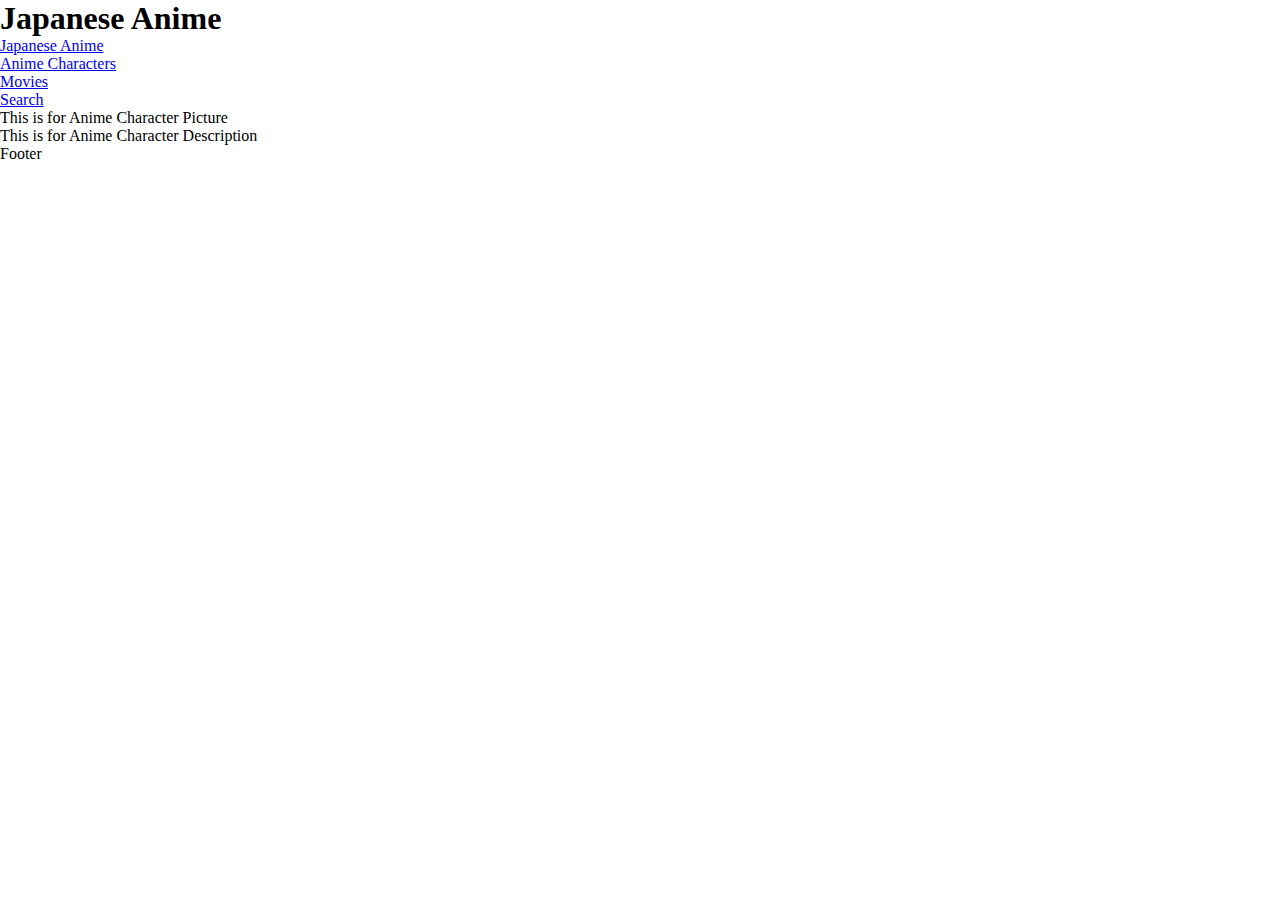
==== index.html @ 29cf5039 "Basic html structure." ====
<!DOCTYPE html>
<html lang="en">
<head>
    <meta charset="UTF-8">
    <meta http-equiv="X-UA-Compatible" content="IE=edge">
    <meta name="viewport" content="width=device-width, initial-scale=1.0">
    <title>Japanese Anime</title>
    <link rel="stylesheet" href="./style.css" />
</head>
<body>
    <h1>Japanese Anime</h1>
   <nav> 
    <ul>
        <li>
            <a href="Japanese Anime Link">Japanese Anime</a>
        </li>
        <li>
            <a href="Character Link">Anime Characters</a>
        </li>
        <li>
            <a href="Movie Link">Movies</a>
        </li>
        <li>
            <a href="Search Bar">Search</a>
        </li>
    </ul>
    </nav>
    <div>
    <section>This is for Anime Character Picture</section>
    <section>This is for Anime Character Description</section>

     </div>
<footer>Footer</footer>
<script src="script.js"></script>
</body>
</html>
---- style.css ----
* {
    box-sizing: border-box;
    padding: 0;
    margin: 0;
}
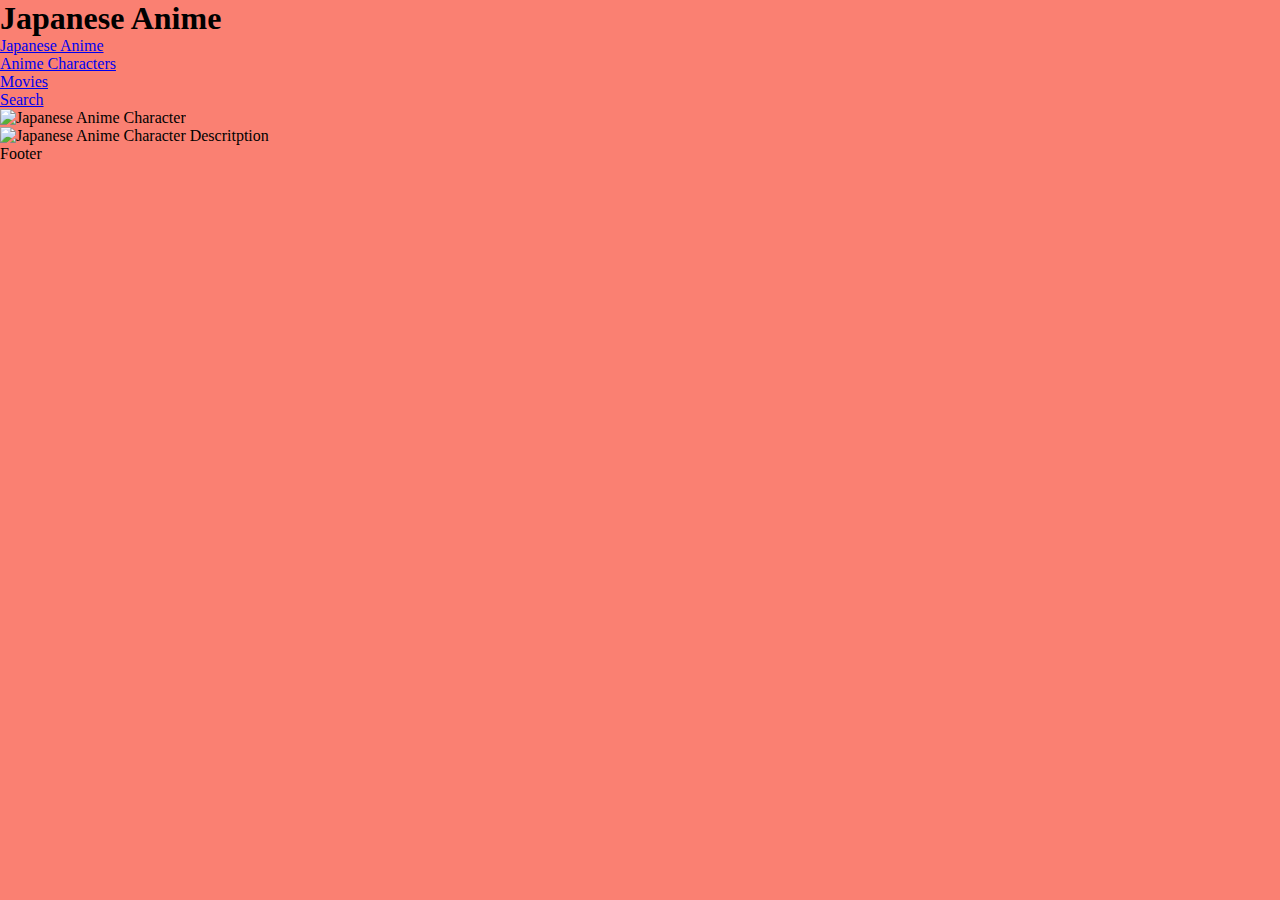
==== commit b4f43776: "Added semantic tags and got rid of the div tags." ====
--- a/index.html
+++ b/index.html
@@ -25,12 +25,26 @@
         </li>
     </ul>
     </nav>
-    <div>
-    <section>This is for Anime Character Picture</section>
-    <section>This is for Anime Character Description</section>
 
-     </div>
-<footer>Footer</footer>
+<main> 
+    
+     <article id="Japanese Anime Character">
+        <img src="Picture link here" alt="Japanese Anime Character"/>
+   
+
+    </article>
+     <section>  
+        <aside id="Japanese Anime Character Descripton">
+            <img src="For description to Anime character" alt="Japanese Anime Character Descritption"/>
+       
+        </aside>
+    </section>
+</main>
+ <footer>Footer</footer>
+    
 <script src="script.js"></script>
 </body>
-</html>+</html>
+
+
+
--- a/style.css
+++ b/style.css
@@ -3,3 +3,6 @@
     padding: 0;
     margin: 0;
 }
+body{
+    background-color: salmon;
+}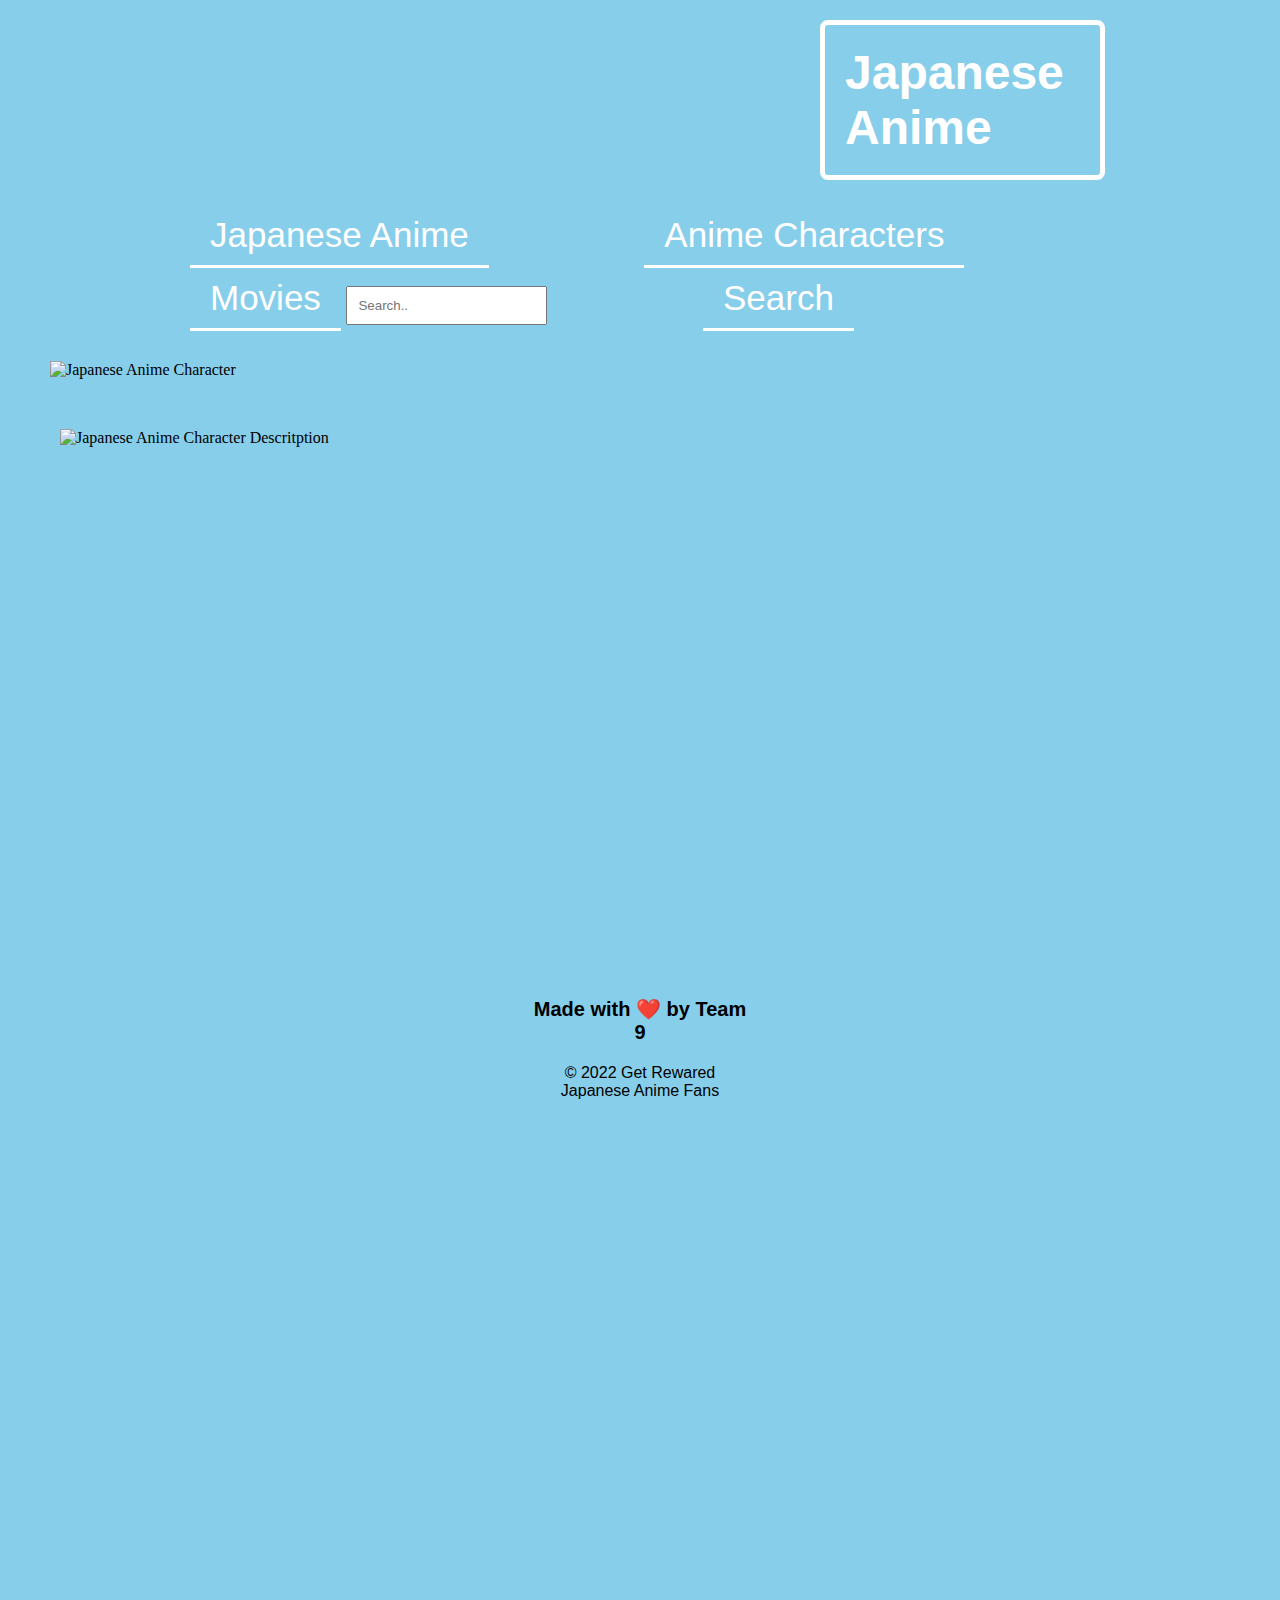
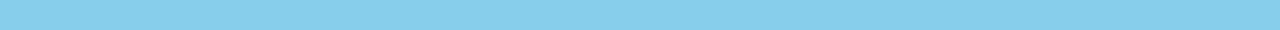
==== commit c0c07b44: "Merge pull request #18 from UWHuskie/kj-page-format" ====
--- a/index.html
+++ b/index.html
@@ -20,6 +20,7 @@
         <li>
             <a href="Movie Link">Movies</a>
         </li>
+        <input type="search" name="search" placeholder="Search.." class="animated-search-form">
         <li>
             <a href="Search Bar">Search</a>
         </li>
@@ -29,7 +30,7 @@
 <main> 
     
      <article id="Japanese Anime Character">
-        <img src="Picture link here" alt="Japanese Anime Character"/>
+        <img src="https://encrypted-tbn0.gstatic.com/images?q=tbn:ANd9GcT93sfjcecSpZxp86DueLHQajh0XXhdC05cuQ&usqp=CAU" alt="Japanese Anime Character"/>
    
 
     </article>
@@ -40,7 +41,12 @@
         </aside>
     </section>
 </main>
- <footer>Footer</footer>
+<footer class="footer">
+    <h2>Made with ❤️️ by Team 9</h2>
+    <p>
+        &copy; 2022 Get Rewared Japanese Anime Fans
+    </p>
+</footer>
     
 <script src="script.js"></script>
 </body>
--- a/style.css
+++ b/style.css
@@ -1,8 +1,66 @@
 * {
     box-sizing: border-box;
-    padding: 0;
+    padding: 10px;
     margin: 0;
 }
 body{
-    background-color: salmon;
-}+    background-color:skyblue;
+}
+h1 {
+    padding: 20px;
+    font-family: 'Trebuchet MS', 'Lucida Sans Unicode', 'Lucida Grande', 'Lucida Sans', Arial, sans-serif;
+    color: white;
+    border: solid;
+    border-width: thick;
+    border-radius: 8px;
+}
+h1 {
+    width: 23%;
+    display: inline-block;
+    margin-left: 800px;
+}
+h1 {
+    display: inline-block;
+    font-size: 48px;
+}
+
+nav {
+    padding-top: 15px;
+    margin-right: 20px;
+    float: left;
+    font-family: 'Gill Sans', 'Gill Sans MT', Calibri, 'Trebuchet MS', sans-serif;
+    font-size: 20px;
+
+
+}
+
+nav ul li {
+    display: inline-block;
+    margin-left: 150px;
+    border-bottom: 3px solid white;
+    font-size: 35px;
+
+  
+}
+a {
+    color: white;
+    text-decoration: none;
+}
+
+article img{
+    
+}
+
+
+.footer {
+    padding: 500px;
+    clear: both;
+    font-family: 'Trebuchet MS', 'Lucida Sans Unicode', 'Lucida Grande', 'Lucida Sans', Arial, sans-serif;
+    text-align: center;
+    
+}
+
+.footer h2 {
+    font-size: 20px;
+  
+}
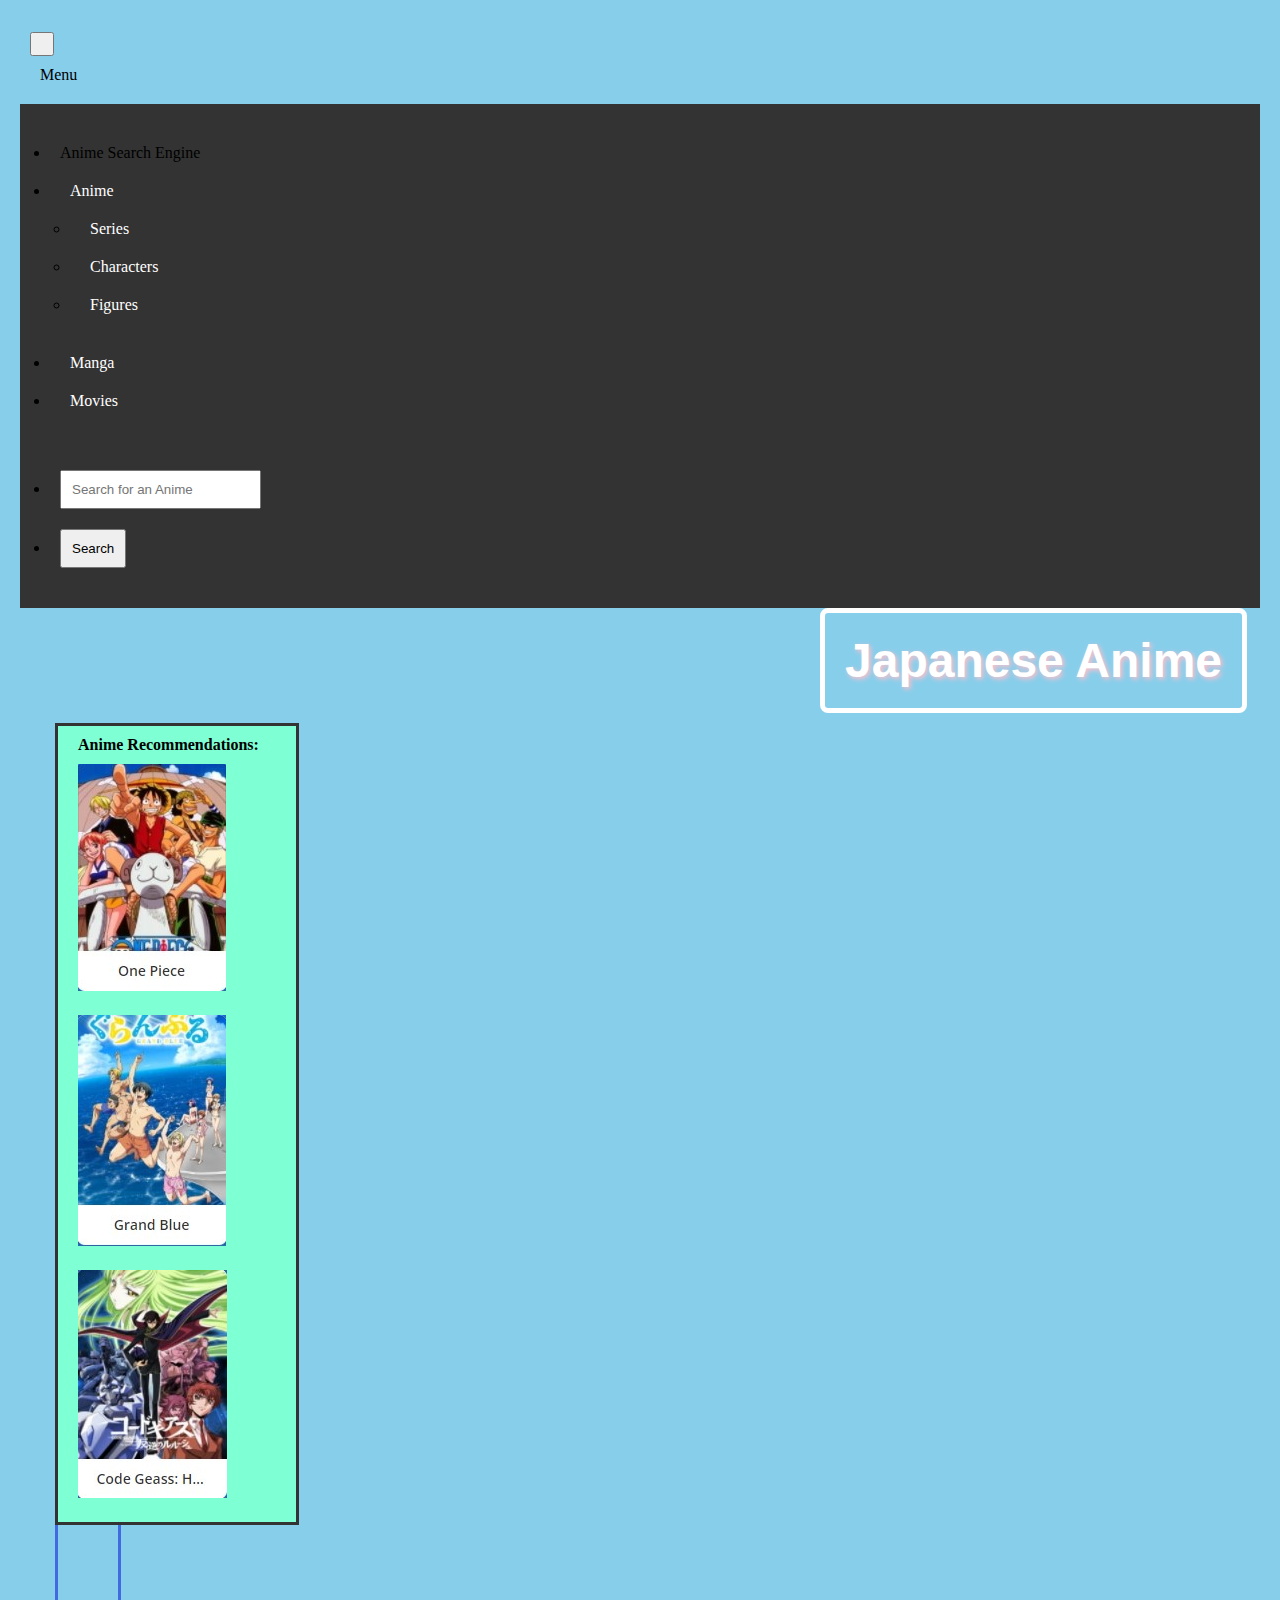
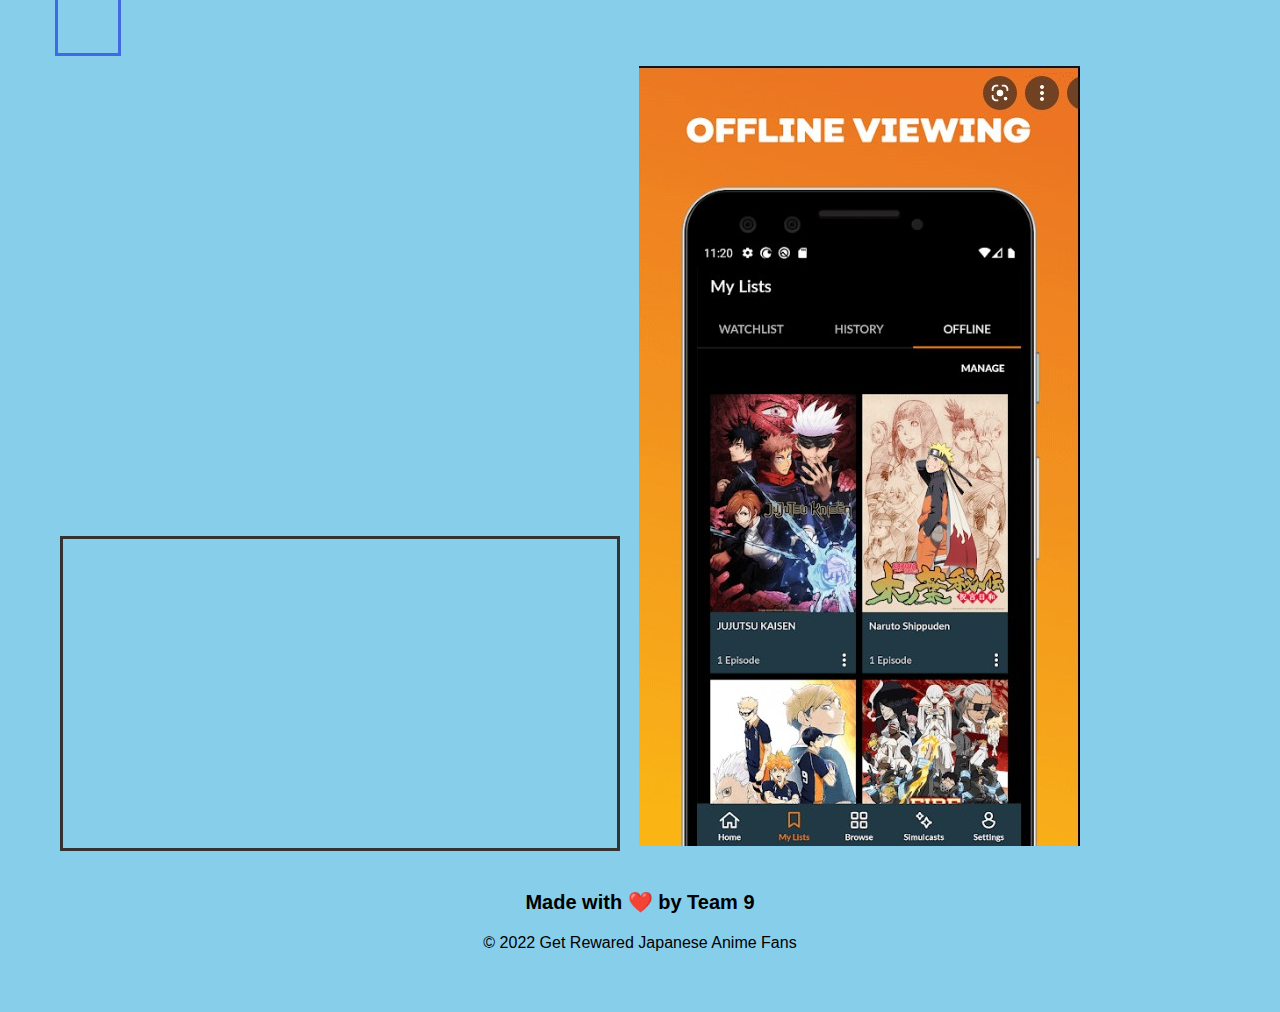
==== commit c571ae3e: "Merge pull request #22 from UWHuskie/dev" ====
--- a/index.html
+++ b/index.html
@@ -1,56 +1,73 @@
 <!DOCTYPE html>
 <html lang="en">
+
 <head>
     <meta charset="UTF-8">
     <meta http-equiv="X-UA-Compatible" content="IE=edge">
     <meta name="viewport" content="width=device-width, initial-scale=1.0">
-    <title>Japanese Anime</title>
+    <title>Anime Search Engine</title>
+    <link rel="stylesheet" href="https://cdn.jsdelivr.net/npm/foundation-sites@6.7.4/dist/css/foundation.min.css"
+        crossorigin="anonymous">
     <link rel="stylesheet" href="./style.css" />
 </head>
+
 <body>
+    <section class="title-bar" data-responsive-toggle="responsive-menu" data-hide-for="medium">
+        <button class="menu-icon" type="button" data-toggle="responsive-menu"></button>
+        <section class="title-bar-title">Menu</section>
+    </section>
+    <div class="top-bar" id="responsive-menu">
+        <div class="top-bar-left">
+            <ul class="dropdown menu" data-dropdown-menu>
+                <li class="menu-text">Anime Search Engine</li>
+                <li class="has-submenu">
+                    <a href="#0">Anime</a>
+                    <ul class="submenu menu vertical" data-submenu>
+                        <li><a href="#0">Series</a></li>
+                        <li><a href="#0">Characters</a></li>
+                        <li><a href="#0">Figures</a></li>
+                    </ul>
+                </li>
+                <li><a href="#0">Manga</a></li>
+                <li><a href="#0">Movies</a></li>
+            </ul>
+        </div>
+        <section class="top-bar-right">
+            <ul class="menu">
+                <li><input class="searchVal" type="search" placeholder="Search for an Anime" value=""></li>
+                <li><button type="button" class="button">Search</button></li>
+            </ul>
+        </section>
+    </div>
     <h1>Japanese Anime</h1>
-   <nav> 
-    <ul>
-        <li>
-            <a href="Japanese Anime Link">Japanese Anime</a>
-        </li>
-        <li>
-            <a href="Character Link">Anime Characters</a>
-        </li>
-        <li>
-            <a href="Movie Link">Movies</a>
-        </li>
-        <input type="search" name="search" placeholder="Search.." class="animated-search-form">
-        <li>
-            <a href="Search Bar">Search</a>
-        </li>
-    </ul>
-    </nav>
+    <main>
+        <aside id="Anime-Recommendations">
+            <strong>Anime Recommendations:</strong>
+            <img src="./Screenshot 2022-01-14 095616.jpg" alt="One Piece">
+            <img src="./Screenshot 2022-01-14 095833.jpg" alt="Grand Blue">
+            <img src="./Screenshot 2022-01-14 100005.jpg" alt="Code Geass">
+        </aside>
+        <section class='card'><a class='a-tag' href="">
+                <section><img class='img-tag' src="" alt=""></section>
+                <section><span></span></section>
+            </a></section>
+        <iframe width="560" height="315" src="https://www.youtube.com/embed/XFZxbKmUCp0" title="YouTube video player"
+            frameborder="0"
+            allow="accelerometer; autoplay; clipboard-write; encrypted-media; gyroscope; picture-in-picture"
+            allowfullscreen></iframe>
+        <img class='crunchyroll' src="./Screenshot 2022-01-14 113153.jpg" alt="crunchyroll app">
+    </main>
+    <footer class="footer">
+        <h2>Made with ❤️️ by Team 9</h2>
+        <p>
+            &copy; 2022 Get Rewared Japanese Anime Fans
+        </p>
+    </footer>
+    <small>
+        <script src="https://cdn.jsdelivr.net/npm/foundation-sites@6.7.4/dist/js/foundation.min.js"
+            crossorigin="anonymous"></script>
+        <script src="script.js"></script>
+    </small>
+</body>
 
-<main> 
-    
-     <article id="Japanese Anime Character">
-        <img src="https://encrypted-tbn0.gstatic.com/images?q=tbn:ANd9GcT93sfjcecSpZxp86DueLHQajh0XXhdC05cuQ&usqp=CAU" alt="Japanese Anime Character"/>
-   
-
-    </article>
-     <section>  
-        <aside id="Japanese Anime Character Descripton">
-            <img src="For description to Anime character" alt="Japanese Anime Character Descritption"/>
-       
-        </aside>
-    </section>
-</main>
-<footer class="footer">
-    <h2>Made with ❤️️ by Team 9</h2>
-    <p>
-        &copy; 2022 Get Rewared Japanese Anime Fans
-    </p>
-</footer>
-    
-<script src="script.js"></script>
-</body>
-</html>
-
-
-
+</html>--- a/style.css
+++ b/style.css
@@ -3,9 +3,35 @@
     padding: 10px;
     margin: 0;
 }
+.top-bar {
+    background:#333;
+
+}
+.menu {
+    background:#333;
+}
+
+span {  
+    color: black;
+}
+main {
+    margin-left: 25px;
+    width: 100%;
+}
+
+.card {
+    border: royalblue solid;
+    width: fit-content;
+    justify-content: end;
+    align-self: center;
+}
+
 body{
     background-color:skyblue;
+    display: flex;
+    flex-direction:column;
 }
+
 h1 {
     padding: 20px;
     font-family: 'Trebuchet MS', 'Lucida Sans Unicode', 'Lucida Grande', 'Lucida Sans', Arial, sans-serif;
@@ -13,15 +39,32 @@
     border: solid;
     border-width: thick;
     border-radius: 8px;
+    font-size: 48px;
+    margin-left: 800px;
+    background-image: url(https://encrypted-tbn0.gstatic.com/images?q=tbn:ANd9GcT93sfjcecSpZxp86DueLHQajh0XXhdC05cuQ&usqp=CAU);
+    text-shadow: 2px 2px 5px pink;
+    width: fit-content;
 }
-h1 {
-    width: 23%;
-    display: inline-block;
-    margin-left: 800px;
+
+.crunchyroll {
+    justify-content: end;
+    align-self: flex-end;
 }
-h1 {
-    display: inline-block;
-    font-size: 48px;
+
+#Anime-Recommendations {
+    background-color: aquamarine;
+}
+
+.searchBar {
+    width: 213px;
+}
+
+aside {
+    border: solid #333;
+    height: fit-content;
+    width: 20%;
+    float: left;
+    margin-right:25px;
 }
 
 nav {
@@ -30,30 +73,37 @@
     float: left;
     font-family: 'Gill Sans', 'Gill Sans MT', Calibri, 'Trebuchet MS', sans-serif;
     font-size: 20px;
+    width: 100%;
+    justify-content: space-around;
+}
+.searchBtn {
+    height: 39px;
+}
 
-
+iframe {
+    border: #333 solid;
+    margin: 5px;
+    justify-content: start;
+    align-self: flex-end;
 }
 
 nav ul li {
-    display: inline-block;
     margin-left: 150px;
+    margin-right: 20px;
     border-bottom: 3px solid white;
     font-size: 35px;
+}
 
-  
-}
-a {
+div a {
     color: white;
     text-decoration: none;
 }
 
-article img{
-    
+li a:hover {
+    background-color: #333;
 }
 
-
 .footer {
-    padding: 500px;
     clear: both;
     font-family: 'Trebuchet MS', 'Lucida Sans Unicode', 'Lucida Grande', 'Lucida Sans', Arial, sans-serif;
     text-align: center;
@@ -62,5 +112,4 @@
 
 .footer h2 {
     font-size: 20px;
-  
 }
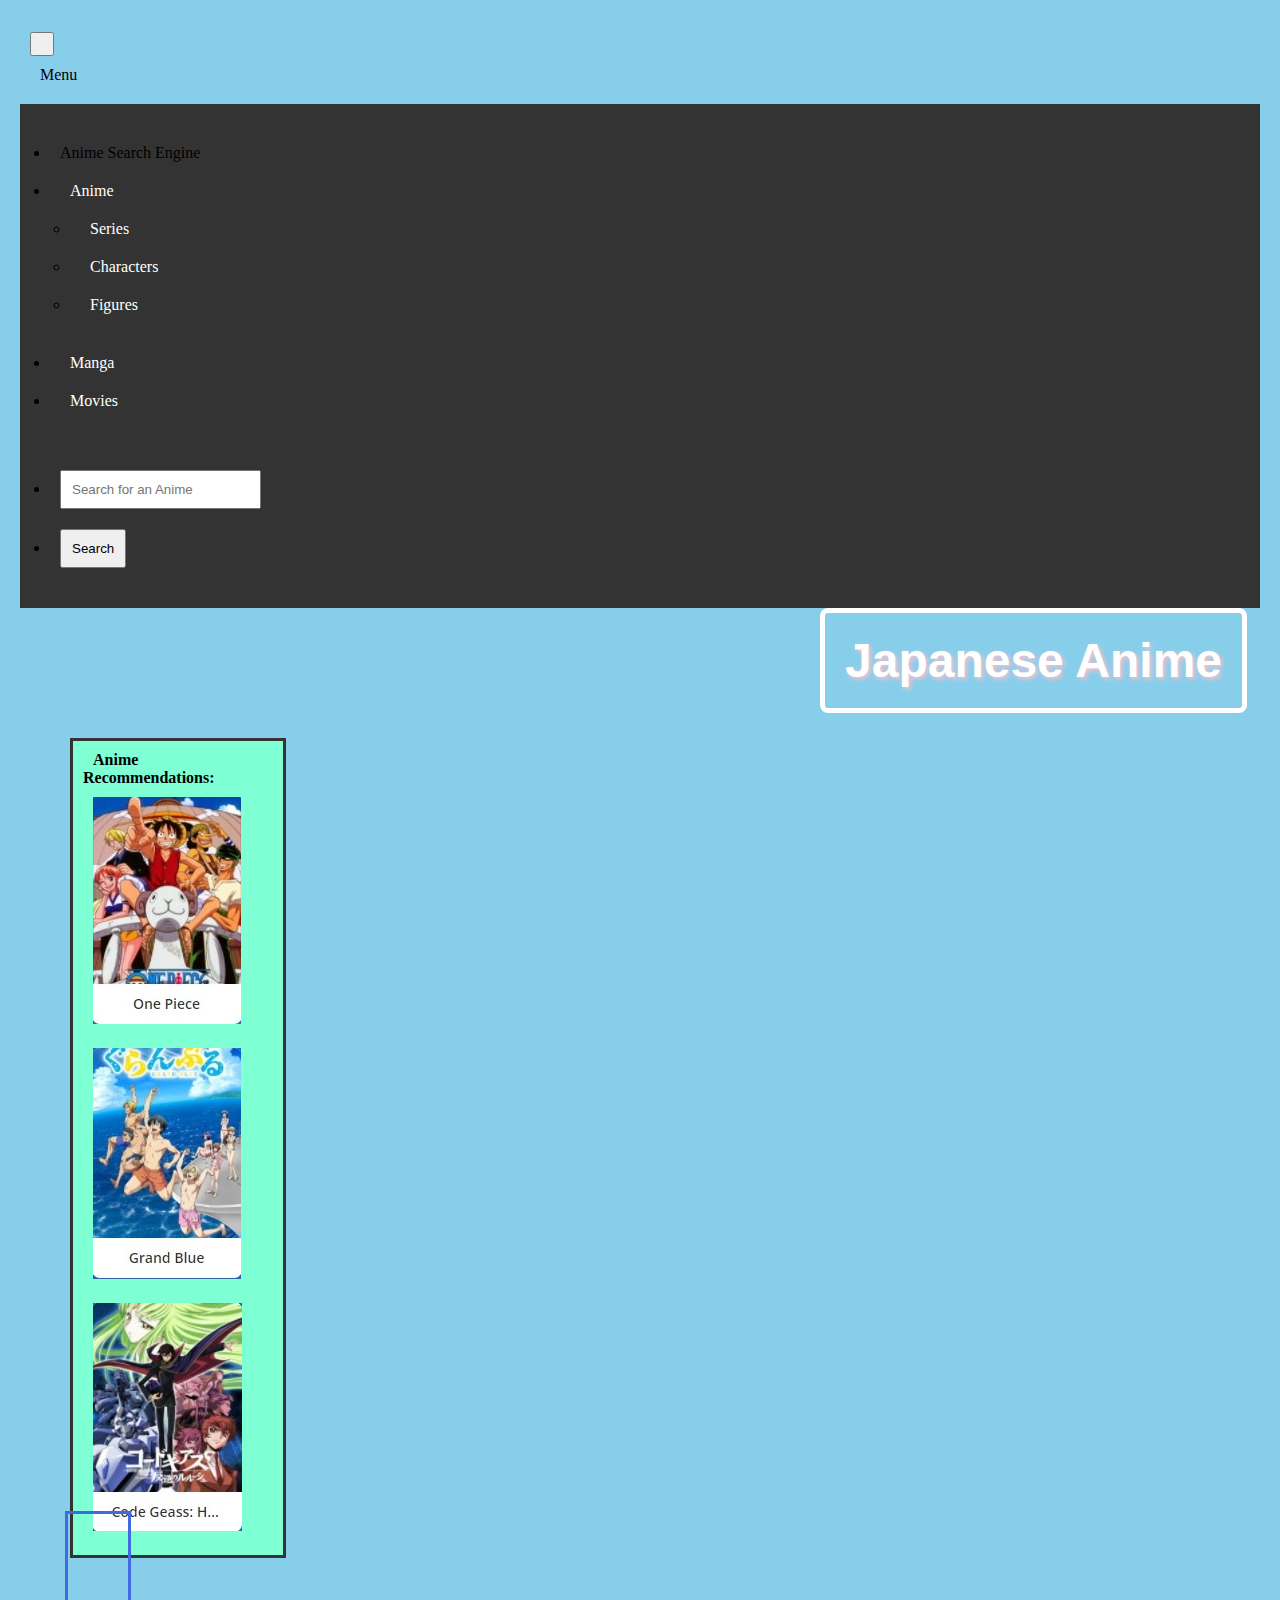
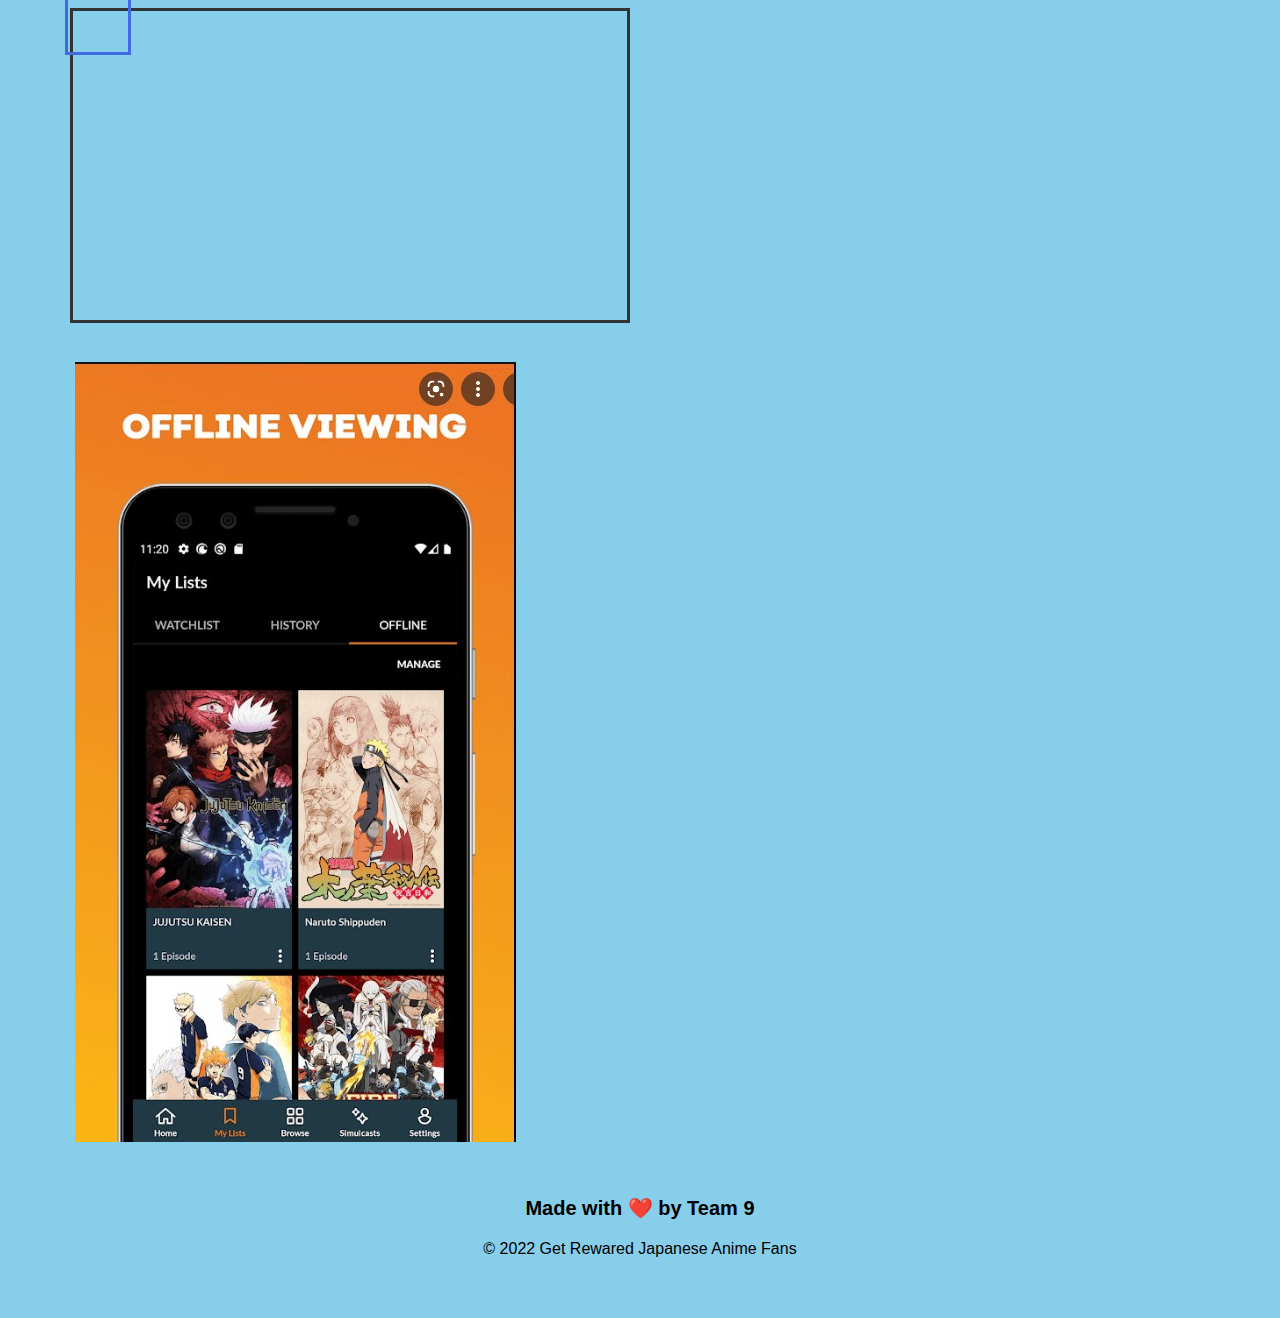
==== commit dc63f9f2: "updated index.html and style.css" ====
--- a/index.html
+++ b/index.html
@@ -41,21 +41,32 @@
     </div>
     <h1>Japanese Anime</h1>
     <main>
-        <aside id="Anime-Recommendations">
-            <strong>Anime Recommendations:</strong>
-            <img src="./Screenshot 2022-01-14 095616.jpg" alt="One Piece">
-            <img src="./Screenshot 2022-01-14 095833.jpg" alt="Grand Blue">
-            <img src="./Screenshot 2022-01-14 100005.jpg" alt="Code Geass">
+        <div class="row">
+            <div class="column">
+                <aside id="Anime-Recommendations">
+                    <strong>Anime Recommendations:</strong>
+                    <img src="./Screenshot 2022-01-14 095616.jpg" alt="One Piece">
+                    <img src="./Screenshot 2022-01-14 095833.jpg" alt="Grand Blue">
+                    <img src="./Screenshot 2022-01-14 100005.jpg" alt="Code Geass">
+            </div>
+        </div>
         </aside>
-        <section class='card'><a class='a-tag' href="">
-                <section><img class='img-tag' src="" alt=""></section>
-                <section><span></span></section>
-            </a></section>
-        <iframe width="560" height="315" src="https://www.youtube.com/embed/XFZxbKmUCp0" title="YouTube video player"
-            frameborder="0"
-            allow="accelerometer; autoplay; clipboard-write; encrypted-media; gyroscope; picture-in-picture"
-            allowfullscreen></iframe>
-        <img class='crunchyroll' src="./Screenshot 2022-01-14 113153.jpg" alt="crunchyroll app">
+        <div id="left">
+            <section class='card'><a class='a-tag' href="">
+                    <section><img class='img-tag' src="" alt=""></section>
+                    <section><span></span></section>
+                </a></section>
+            </div>
+            <div id="center">
+                <iframe width="560" height="315" src="https://www.youtube.com/embed/XFZxbKmUCp0"
+                    title="YouTube video player" frameborder="0"
+                    allow="accelerometer; autoplay; clipboard-write; encrypted-media; gyroscope; picture-in-picture"
+                    allowfullscreen></iframe>
+                </div>
+                <div id="right">
+                    <img class='crunchyroll' src="./Screenshot 2022-01-14 113153.jpg" alt="crunchyroll app">
+         
+                </div>
     </main>
     <footer class="footer">
         <h2>Made with ❤️️ by Team 9</h2>
--- a/style.css
+++ b/style.css
@@ -19,11 +19,13 @@
     width: 100%;
 }
 
+
 .card {
     border: royalblue solid;
     width: fit-content;
     justify-content: end;
     align-self: center;
+    position: absolute;
 }
 
 body{
@@ -66,6 +68,21 @@
     float: left;
     margin-right:25px;
 }
+.column {
+    float: left;
+  width: 140%;
+  padding: 5px;
+  }
+.row {
+    content: "";
+    clear: both;
+    display: table;
+  }
+ /* @media screen and (max-width: 500px) {
+    .column {
+      width: 100%;
+    }
+  }*/
 
 nav {
     padding-top: 15px;
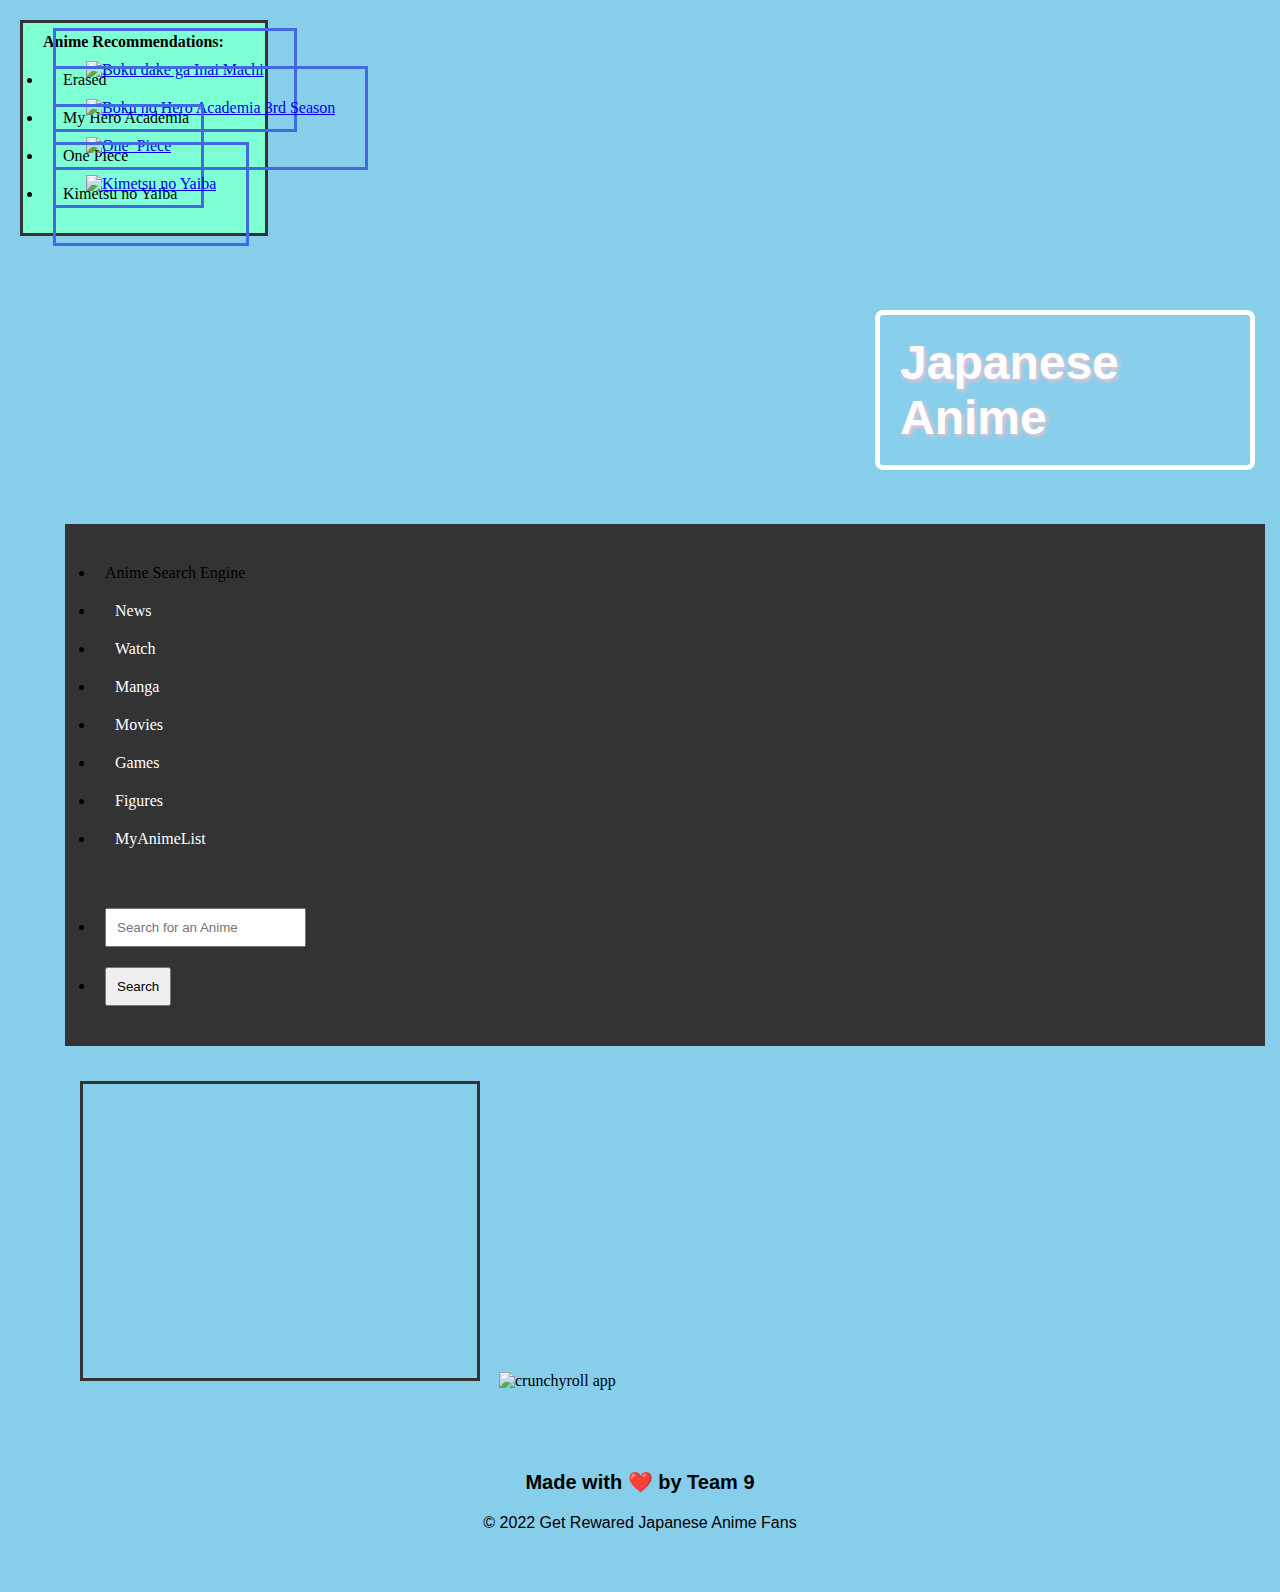
==== commit 3c3a99e2: "Merge pull request #25 from UWHuskie/cl-final-final2" ====
--- a/index.html
+++ b/index.html
@@ -1,72 +1,108 @@
 <!DOCTYPE html>
 <html lang="en">
-
 <head>
     <meta charset="UTF-8">
     <meta http-equiv="X-UA-Compatible" content="IE=edge">
     <meta name="viewport" content="width=device-width, initial-scale=1.0">
     <title>Anime Search Engine</title>
+    <link rel="stylesheet" href="https://cdnjs.cloudflare.com/ajax/libs/foundation/6.4.3/css/foundation.min.css">
+    <link rel="stylesheet" href="https://cdnjs.cloudflare.com/ajax/libs/motion-ui/1.2.3/motion-ui.min.css">
+    <link rel="stylesheet"
+        href="https://cdnjs.cloudflare.com/ajax/libs/foundation/6.4.3/css/foundation-prototype.min.css">
     <link rel="stylesheet" href="https://cdn.jsdelivr.net/npm/foundation-sites@6.7.4/dist/css/foundation.min.css"
         crossorigin="anonymous">
+    <link rel="stylesheet" href="style2.sass">
     <link rel="stylesheet" href="./style.css" />
 </head>
 
 <body>
-    <section class="title-bar" data-responsive-toggle="responsive-menu" data-hide-for="medium">
-        <button class="menu-icon" type="button" data-toggle="responsive-menu"></button>
-        <section class="title-bar-title">Menu</section>
-    </section>
-    <div class="top-bar" id="responsive-menu">
-        <div class="top-bar-left">
-            <ul class="dropdown menu" data-dropdown-menu>
-                <li class="menu-text">Anime Search Engine</li>
-                <li class="has-submenu">
-                    <a href="#0">Anime</a>
-                    <ul class="submenu menu vertical" data-submenu>
-                        <li><a href="#0">Series</a></li>
-                        <li><a href="#0">Characters</a></li>
-                        <li><a href="#0">Figures</a></li>
+    <aside id="Anime-Recommendations" class="off-canvas position-left reveal-for-large is-transition-push">
+        <strong>Anime Recommendations:</strong>
+        <ul id='rec' class='grid-y grid-padding-x'>
+            <li class='cell'><a class='card tiny' target="_blank"
+                    href="https://myanimelist.net/anime/31043/Boku_dake_ga_Inai_Machi">
+                    <figure><img
+                            src="https://cdn.myanimelist.net/images/anime/10/77957.jpg?s=27f147795f08191cf1a96a2b50e1756c"
+                            alt="Boku dake ga Inai Machi">
+                        <section class='card_name'></section>
+                    </figure>
+                </a><span>Erased</span></li>
+
+            <li class='cell'><a class='card tiny' target="_blank"
+                    href="https://myanimelist.net/anime/36456/Boku_no_Hero_Academia_3rd_Season">
+                    <figure><img
+                            src="https://cdn.myanimelist.net/images/anime/1319/92084.jpg?s=35232941f9c872fd1f5af37fa389452b"
+                            alt="Boku no Hero Academia 3rd Season">
+                        <section class='card_name'></section>
+                    </figure>
+                </a> <span>My Hero Academia</span></li>
+
+            <li class='cell'><a class='card tiny' target="_blank" href="https://myanimelist.net/anime/21/One_Piece">
+                    <figure><img
+                            src="https://cdn.myanimelist.net/images/anime/1770/97704.jpg?s=fda1d9fca3cd6c3108916ca7c10e9e34"
+                            alt="One_Piece">
+                        <section class='card_name'></section>
+                    </figure>
+                </a> <span>One Piece</span></li>
+
+            <li class='cell'><a class='card tiny' target="_blank"
+                    href="https://myanimelist.net/anime/38000/Kimetsu_no_Yaiba">
+                    <figure><img
+                            src="https://cdn.myanimelist.net/images/anime/1286/99889.jpg?s=e497d08bef31ae412e314b90a54acfda"
+                            alt="Kimetsu no Yaiba">
+                        <section class='card_name'></section>
+                    </figure>
+                </a><span>Kimetsu no Yaiba</span></li>
+        </ul>
+    </aside>
+    <div class="js-off-canvas-overlay is-overlay-fixed"></div>
+    <main class="off-canvas-content has-reveal-left">
+        <section class="callout custom-nav">
+            <section class="title-bar" data-responsive-toggle="responsive-menu" data-hide-for="medium">
+                <img class='crunch'
+                    src="https://yt3.ggpht.com/ytc/AKedOLQgw3p393tsGPtBSlxxgerfvAAAcxVKZbp_ZQTx2A=s900-c-k-c0x00ffffff-no-rj"
+                    alt="">
+                <h1>Japanese Anime</h1>
+                <img class='crunch2'
+                    src="https://yt3.ggpht.com/ytc/AKedOLQgw3p393tsGPtBSlxxgerfvAAAcxVKZbp_ZQTx2A=s900-c-k-c0x00ffffff-no-rj"
+                    alt="">
+                <p id='time'></p>
+            </section>
+            <div class="top-bar" id="responsive-menu">
+                <div class="top-bar-left">
+                    <ul class="dropdown menu" data-dropdown-menu>
+                        <li class="menu-text">Anime Search Engine</li>
+                        <li class="has-submenu">
+                            <a href="https://myanimelist.net/news" target="_blank">News</a>
+                        </li>
+                        <li><a href="https://www.crunchyroll.com/" target="_blank">Watch</a></li>
+                        <li><a href="https://mangapark.net/" target="_blank">Manga</a></li>
+                        <li><a href="https://9anime.to/home" target="_blank">Movies</a></li>
+                        <li><a href="https://store.steampowered.com/search/?term=anime" target="_blank">Games</a></li>
+                        <li><a href="https://store.crunchyroll.com/collections/figures" target="_blank">Figures</a></li>
+                        <li><a href="./index2.html">MyAnimeList</a></li>
                     </ul>
-                </li>
-                <li><a href="#0">Manga</a></li>
-                <li><a href="#0">Movies</a></li>
-            </ul>
-        </div>
-        <section class="top-bar-right">
-            <ul class="menu">
-                <li><input class="searchVal" type="search" placeholder="Search for an Anime" value=""></li>
-                <li><button type="button" class="button">Search</button></li>
-            </ul>
+                </div>
+                <section class="top-bar-right">
+                    <ul class="menu">
+                        <li><input class="searchVal" type="search" placeholder="Search for an Anime" value=""></li>
+                        <li><button type='buttton' id='myButton' class="button">Search</button></li>
+                    </ul>
+                </section>
+            </div>
         </section>
-    </div>
-    <h1>Japanese Anime</h1>
-    <main>
-        <div class="row">
-            <div class="column">
-                <aside id="Anime-Recommendations">
-                    <strong>Anime Recommendations:</strong>
-                    <img src="./Screenshot 2022-01-14 095616.jpg" alt="One Piece">
-                    <img src="./Screenshot 2022-01-14 095833.jpg" alt="Grand Blue">
-                    <img src="./Screenshot 2022-01-14 100005.jpg" alt="Code Geass">
-            </div>
-        </div>
-        </aside>
-        <div id="left">
-            <section class='card'><a class='a-tag' href="">
-                    <section><img class='img-tag' src="" alt=""></section>
-                    <section><span></span></section>
-                </a></section>
-            </div>
-            <div id="center">
-                <iframe width="560" height="315" src="https://www.youtube.com/embed/XFZxbKmUCp0"
+        <section class='grid-container'>
+            <section class='grid-x grid-margin-x'>
+                <iframe class='medium-6 cell' width="400" height="300" src="https://www.youtube.com/embed/XFZxbKmUCp0"
                     title="YouTube video player" frameborder="0"
                     allow="accelerometer; autoplay; clipboard-write; encrypted-media; gyroscope; picture-in-picture"
                     allowfullscreen></iframe>
-                </div>
-                <div id="right">
-                    <img class='crunchyroll' src="./Screenshot 2022-01-14 113153.jpg" alt="crunchyroll app">
-         
-                </div>
+                <img class='crunchyroll medium-6 cell'
+                    src="https://qtxasset.com/quartz/qcloud4/media/image/fiercevideo/1598285083/CR-Premium_Tiers_PR16x9-Orbs.png?VersionId=MI6k77N8fy8R3ztZ0FzeoHq61ogBHsTO"
+                    alt="crunchyroll app">
+            </section>
+            <ul id='card' class="grid-x grid-margin-x small-up-2 medium-up-3 large-up-4"></ul>
+        </section>
     </main>
     <footer class="footer">
         <h2>Made with ❤️️ by Team 9</h2>
@@ -77,7 +113,10 @@
     <small>
         <script src="https://cdn.jsdelivr.net/npm/foundation-sites@6.7.4/dist/js/foundation.min.js"
             crossorigin="anonymous"></script>
-        <script src="script.js"></script>
+        <script src="https://cdnjs.cloudflare.com/ajax/libs/moment.js/2.29.1/moment.min.js"
+            integrity="sha512-qTXRIMyZIFb8iQcfjXWCO8+M5Tbc38Qi5WzdPOYZHIlZpzBHG3L3by84BBBOiRGiEb7KKtAOAs5qYdUiZiQNNQ=="
+            crossorigin="anonymous" referrerpolicy="no-referrer"></script>
+        <script src="script2.js"></script>
     </small>
 </body>
 
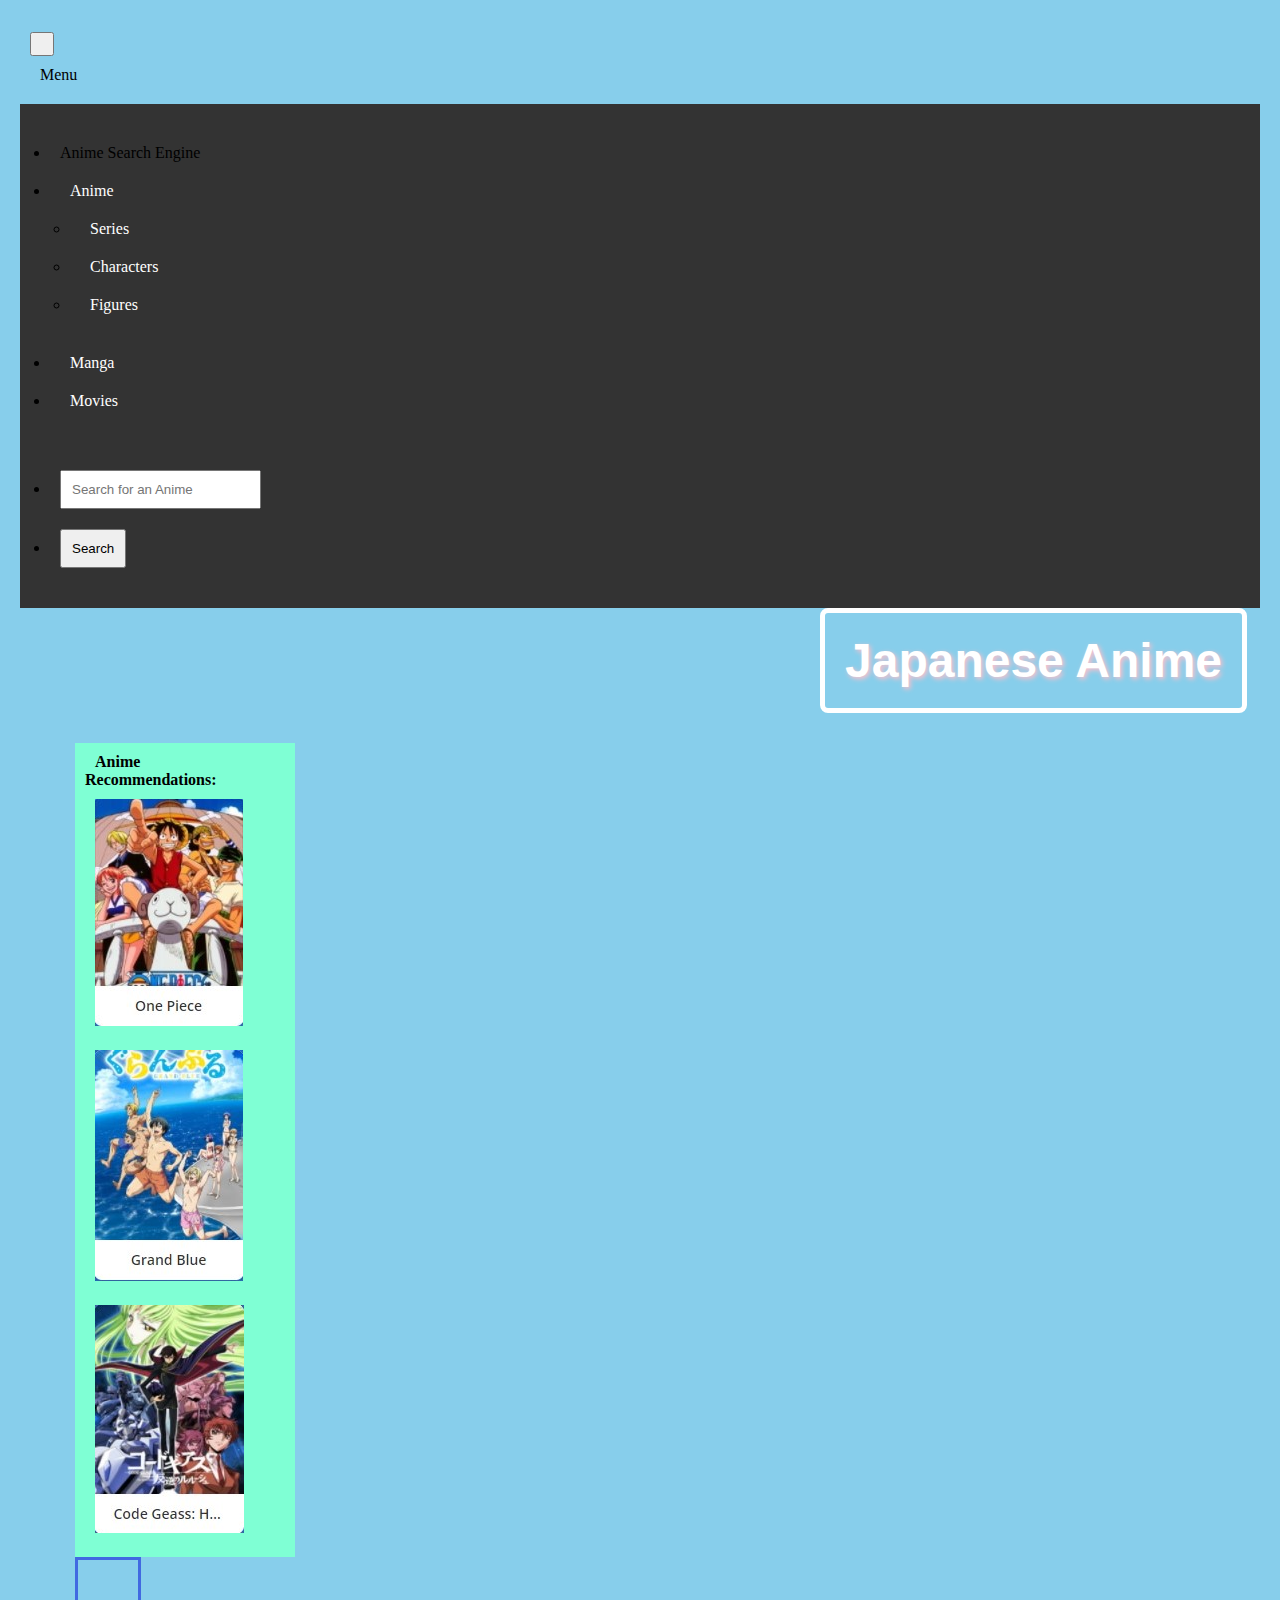
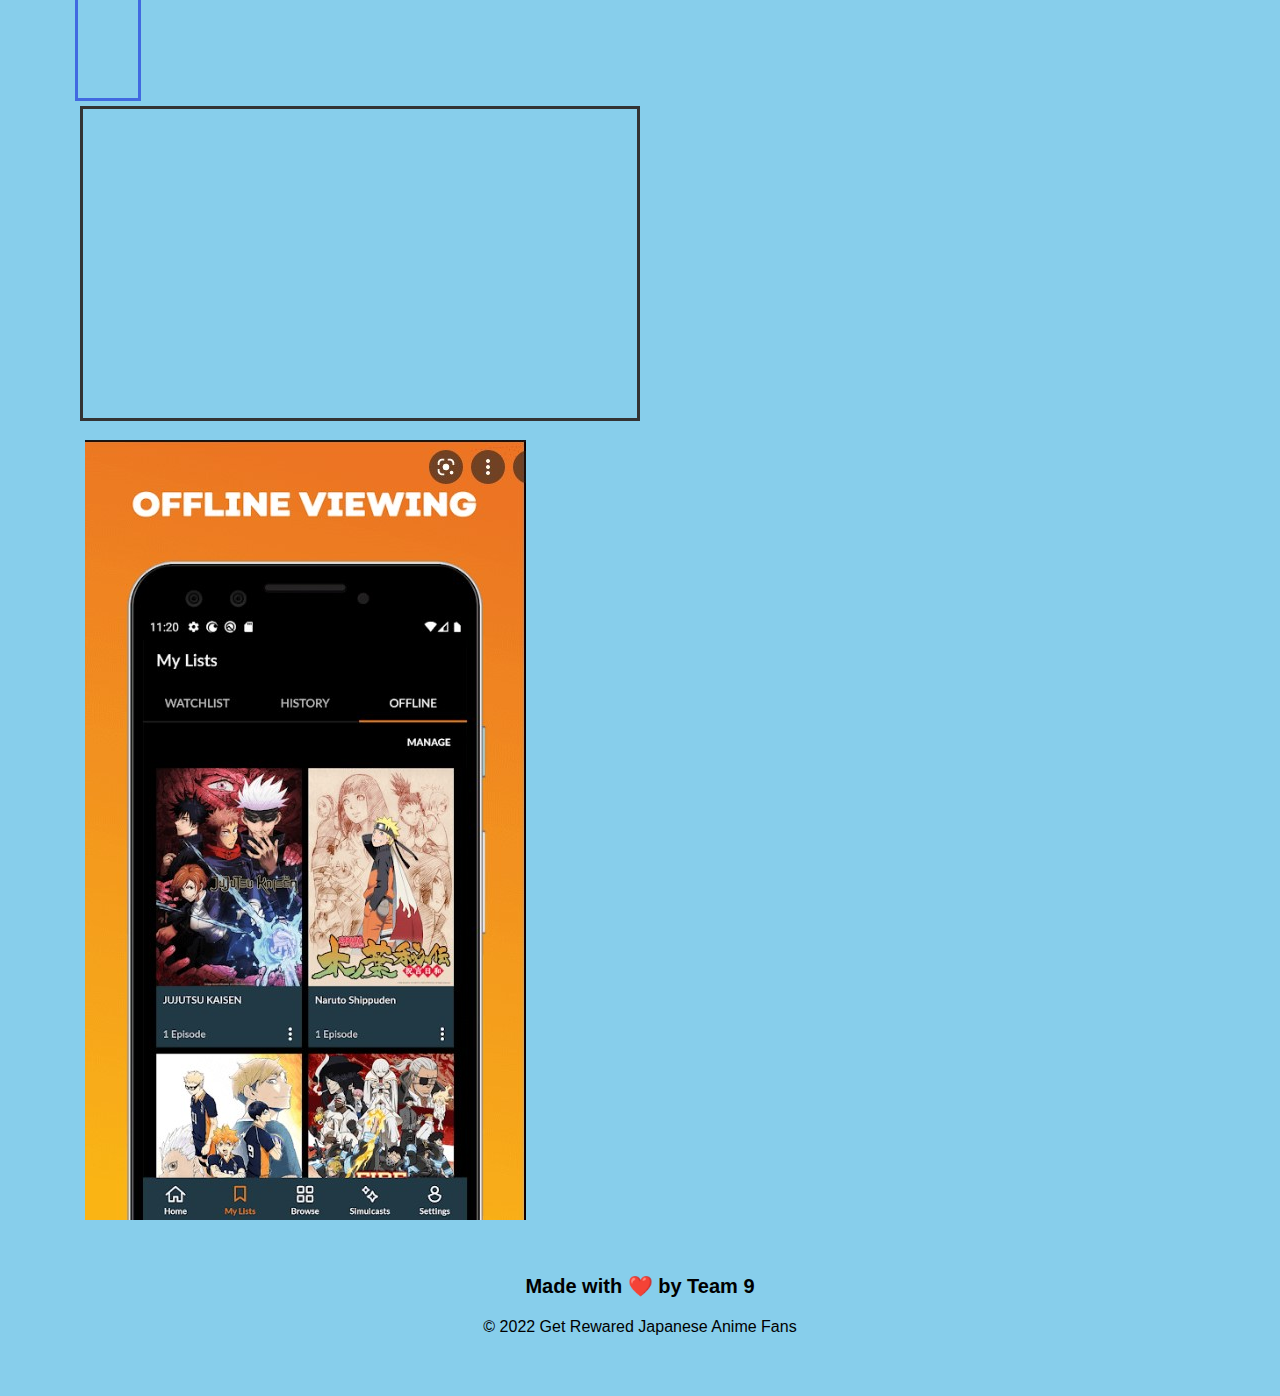
==== commit 87e4406c: "Please Reject these Changes" ====
--- a/index.html
+++ b/index.html
@@ -1,108 +1,64 @@
 <!DOCTYPE html>
 <html lang="en">
+
 <head>
     <meta charset="UTF-8">
     <meta http-equiv="X-UA-Compatible" content="IE=edge">
     <meta name="viewport" content="width=device-width, initial-scale=1.0">
     <title>Anime Search Engine</title>
-    <link rel="stylesheet" href="https://cdnjs.cloudflare.com/ajax/libs/foundation/6.4.3/css/foundation.min.css">
-    <link rel="stylesheet" href="https://cdnjs.cloudflare.com/ajax/libs/motion-ui/1.2.3/motion-ui.min.css">
-    <link rel="stylesheet"
-        href="https://cdnjs.cloudflare.com/ajax/libs/foundation/6.4.3/css/foundation-prototype.min.css">
     <link rel="stylesheet" href="https://cdn.jsdelivr.net/npm/foundation-sites@6.7.4/dist/css/foundation.min.css"
         crossorigin="anonymous">
-    <link rel="stylesheet" href="style2.sass">
     <link rel="stylesheet" href="./style.css" />
 </head>
 
 <body>
-    <aside id="Anime-Recommendations" class="off-canvas position-left reveal-for-large is-transition-push">
-        <strong>Anime Recommendations:</strong>
-        <ul id='rec' class='grid-y grid-padding-x'>
-            <li class='cell'><a class='card tiny' target="_blank"
-                    href="https://myanimelist.net/anime/31043/Boku_dake_ga_Inai_Machi">
-                    <figure><img
-                            src="https://cdn.myanimelist.net/images/anime/10/77957.jpg?s=27f147795f08191cf1a96a2b50e1756c"
-                            alt="Boku dake ga Inai Machi">
-                        <section class='card_name'></section>
-                    </figure>
-                </a><span>Erased</span></li>
-
-            <li class='cell'><a class='card tiny' target="_blank"
-                    href="https://myanimelist.net/anime/36456/Boku_no_Hero_Academia_3rd_Season">
-                    <figure><img
-                            src="https://cdn.myanimelist.net/images/anime/1319/92084.jpg?s=35232941f9c872fd1f5af37fa389452b"
-                            alt="Boku no Hero Academia 3rd Season">
-                        <section class='card_name'></section>
-                    </figure>
-                </a> <span>My Hero Academia</span></li>
-
-            <li class='cell'><a class='card tiny' target="_blank" href="https://myanimelist.net/anime/21/One_Piece">
-                    <figure><img
-                            src="https://cdn.myanimelist.net/images/anime/1770/97704.jpg?s=fda1d9fca3cd6c3108916ca7c10e9e34"
-                            alt="One_Piece">
-                        <section class='card_name'></section>
-                    </figure>
-                </a> <span>One Piece</span></li>
-
-            <li class='cell'><a class='card tiny' target="_blank"
-                    href="https://myanimelist.net/anime/38000/Kimetsu_no_Yaiba">
-                    <figure><img
-                            src="https://cdn.myanimelist.net/images/anime/1286/99889.jpg?s=e497d08bef31ae412e314b90a54acfda"
-                            alt="Kimetsu no Yaiba">
-                        <section class='card_name'></section>
-                    </figure>
-                </a><span>Kimetsu no Yaiba</span></li>
-        </ul>
-    </aside>
-    <div class="js-off-canvas-overlay is-overlay-fixed"></div>
-    <main class="off-canvas-content has-reveal-left">
-        <section class="callout custom-nav">
-            <section class="title-bar" data-responsive-toggle="responsive-menu" data-hide-for="medium">
-                <img class='crunch'
-                    src="https://yt3.ggpht.com/ytc/AKedOLQgw3p393tsGPtBSlxxgerfvAAAcxVKZbp_ZQTx2A=s900-c-k-c0x00ffffff-no-rj"
-                    alt="">
-                <h1>Japanese Anime</h1>
-                <img class='crunch2'
-                    src="https://yt3.ggpht.com/ytc/AKedOLQgw3p393tsGPtBSlxxgerfvAAAcxVKZbp_ZQTx2A=s900-c-k-c0x00ffffff-no-rj"
-                    alt="">
-                <p id='time'></p>
-            </section>
-            <div class="top-bar" id="responsive-menu">
-                <div class="top-bar-left">
-                    <ul class="dropdown menu" data-dropdown-menu>
-                        <li class="menu-text">Anime Search Engine</li>
-                        <li class="has-submenu">
-                            <a href="https://myanimelist.net/news" target="_blank">News</a>
-                        </li>
-                        <li><a href="https://www.crunchyroll.com/" target="_blank">Watch</a></li>
-                        <li><a href="https://mangapark.net/" target="_blank">Manga</a></li>
-                        <li><a href="https://9anime.to/home" target="_blank">Movies</a></li>
-                        <li><a href="https://store.steampowered.com/search/?term=anime" target="_blank">Games</a></li>
-                        <li><a href="https://store.crunchyroll.com/collections/figures" target="_blank">Figures</a></li>
-                        <li><a href="./index2.html">MyAnimeList</a></li>
+    <section class="title-bar" data-responsive-toggle="responsive-menu" data-hide-for="medium">
+        <button class="menu-icon" type="button" data-toggle="responsive-menu"></button>
+        <section class="title-bar-title">Menu</section>
+    </section>
+    <div class="top-bar" id="responsive-menu">
+        <div class="top-bar-left">
+            <ul class="dropdown menu" data-dropdown-menu>
+                <li class="menu-text">Anime Search Engine</li>
+                <li class="has-submenu">
+                    <a href="#0">Anime</a>
+                    <ul class="submenu menu vertical" data-submenu>
+                        <li><a href="#0">Series</a></li>
+                        <li><a href="#0">Characters</a></li>
+                        <li><a href="#0">Figures</a></li>
                     </ul>
-                </div>
-                <section class="top-bar-right">
-                    <ul class="menu">
-                        <li><input class="searchVal" type="search" placeholder="Search for an Anime" value=""></li>
-                        <li><button type='buttton' id='myButton' class="button">Search</button></li>
-                    </ul>
-                </section>
+                </li>
+                <li><a href="#0">Manga</a></li>
+                <li><a href="#0">Movies</a></li>
+            </ul>
+        </div>
+        <section class="top-bar-right">
+            <ul class="menu">
+                <li><input class="searchVal" type="search" placeholder="Search for an Anime" value=""></li>
+                <li><button type="button" class="button">Search</button></li>
+            </ul>
+        </section>
+    </div>
+    <h1>Japanese Anime</h1>
+    <main>
+        <div class="row">
+        <div class="column">
+        <div id="Anime-Recommendations">
+            <strong>Anime Recommendations:</strong>
+            <img src="./Screenshot 2022-01-14 095616.jpg" alt="One Piece">
+            <img src="./Screenshot 2022-01-14 095833.jpg" alt="Grand Blue">
+            <img src="./Screenshot 2022-01-14 100005.jpg" alt="Code Geass">
             </div>
-        </section>
-        <section class='grid-container'>
-            <section class='grid-x grid-margin-x'>
-                <iframe class='medium-6 cell' width="400" height="300" src="https://www.youtube.com/embed/XFZxbKmUCp0"
-                    title="YouTube video player" frameborder="0"
-                    allow="accelerometer; autoplay; clipboard-write; encrypted-media; gyroscope; picture-in-picture"
-                    allowfullscreen></iframe>
-                <img class='crunchyroll medium-6 cell'
-                    src="https://qtxasset.com/quartz/qcloud4/media/image/fiercevideo/1598285083/CR-Premium_Tiers_PR16x9-Orbs.png?VersionId=MI6k77N8fy8R3ztZ0FzeoHq61ogBHsTO"
-                    alt="crunchyroll app">
-            </section>
-            <ul id='card' class="grid-x grid-margin-x small-up-2 medium-up-3 large-up-4"></ul>
-        </section>
+        </aside>
+        <section class='card'><a class='a-tag' href="">
+                <section><img class='img-tag' src="" alt=""></section>
+                <section><span></span></section>
+            </a></section>
+        <iframe width="560" height="315" src="https://www.youtube.com/embed/XFZxbKmUCp0" title="YouTube video player"
+            frameborder="0"
+            allow="accelerometer; autoplay; clipboard-write; encrypted-media; gyroscope; picture-in-picture"
+            allowfullscreen></iframe>
+        <img class='crunchyroll' src="./Screenshot 2022-01-14 113153.jpg" alt="crunchyroll app">
     </main>
     <footer class="footer">
         <h2>Made with ❤️️ by Team 9</h2>
@@ -113,10 +69,7 @@
     <small>
         <script src="https://cdn.jsdelivr.net/npm/foundation-sites@6.7.4/dist/js/foundation.min.js"
             crossorigin="anonymous"></script>
-        <script src="https://cdnjs.cloudflare.com/ajax/libs/moment.js/2.29.1/moment.min.js"
-            integrity="sha512-qTXRIMyZIFb8iQcfjXWCO8+M5Tbc38Qi5WzdPOYZHIlZpzBHG3L3by84BBBOiRGiEb7KKtAOAs5qYdUiZiQNNQ=="
-            crossorigin="anonymous" referrerpolicy="no-referrer"></script>
-        <script src="script2.js"></script>
+        <script src="script.js"></script>
     </small>
 </body>
 
--- a/style.css
+++ b/style.css
@@ -19,13 +19,11 @@
     width: 100%;
 }
 
-
 .card {
     border: royalblue solid;
     width: fit-content;
     justify-content: end;
     align-self: center;
-    position: absolute;
 }
 
 body{
@@ -55,6 +53,7 @@
 
 #Anime-Recommendations {
     background-color: aquamarine;
+   
 }
 
 .searchBar {
@@ -68,21 +67,15 @@
     float: left;
     margin-right:25px;
 }
-.column {
+aside img {
+    background-color: crimson;
+ top: 100;
+ left: 100;
+}
+.column{
     float: left;
-  width: 140%;
-  padding: 5px;
-  }
-.row {
-    content: "";
-    clear: both;
-    display: table;
-  }
- /* @media screen and (max-width: 500px) {
-    .column {
-      width: 100%;
-    }
-  }*/
+    width: 20%;
+}
 
 nav {
     padding-top: 15px;
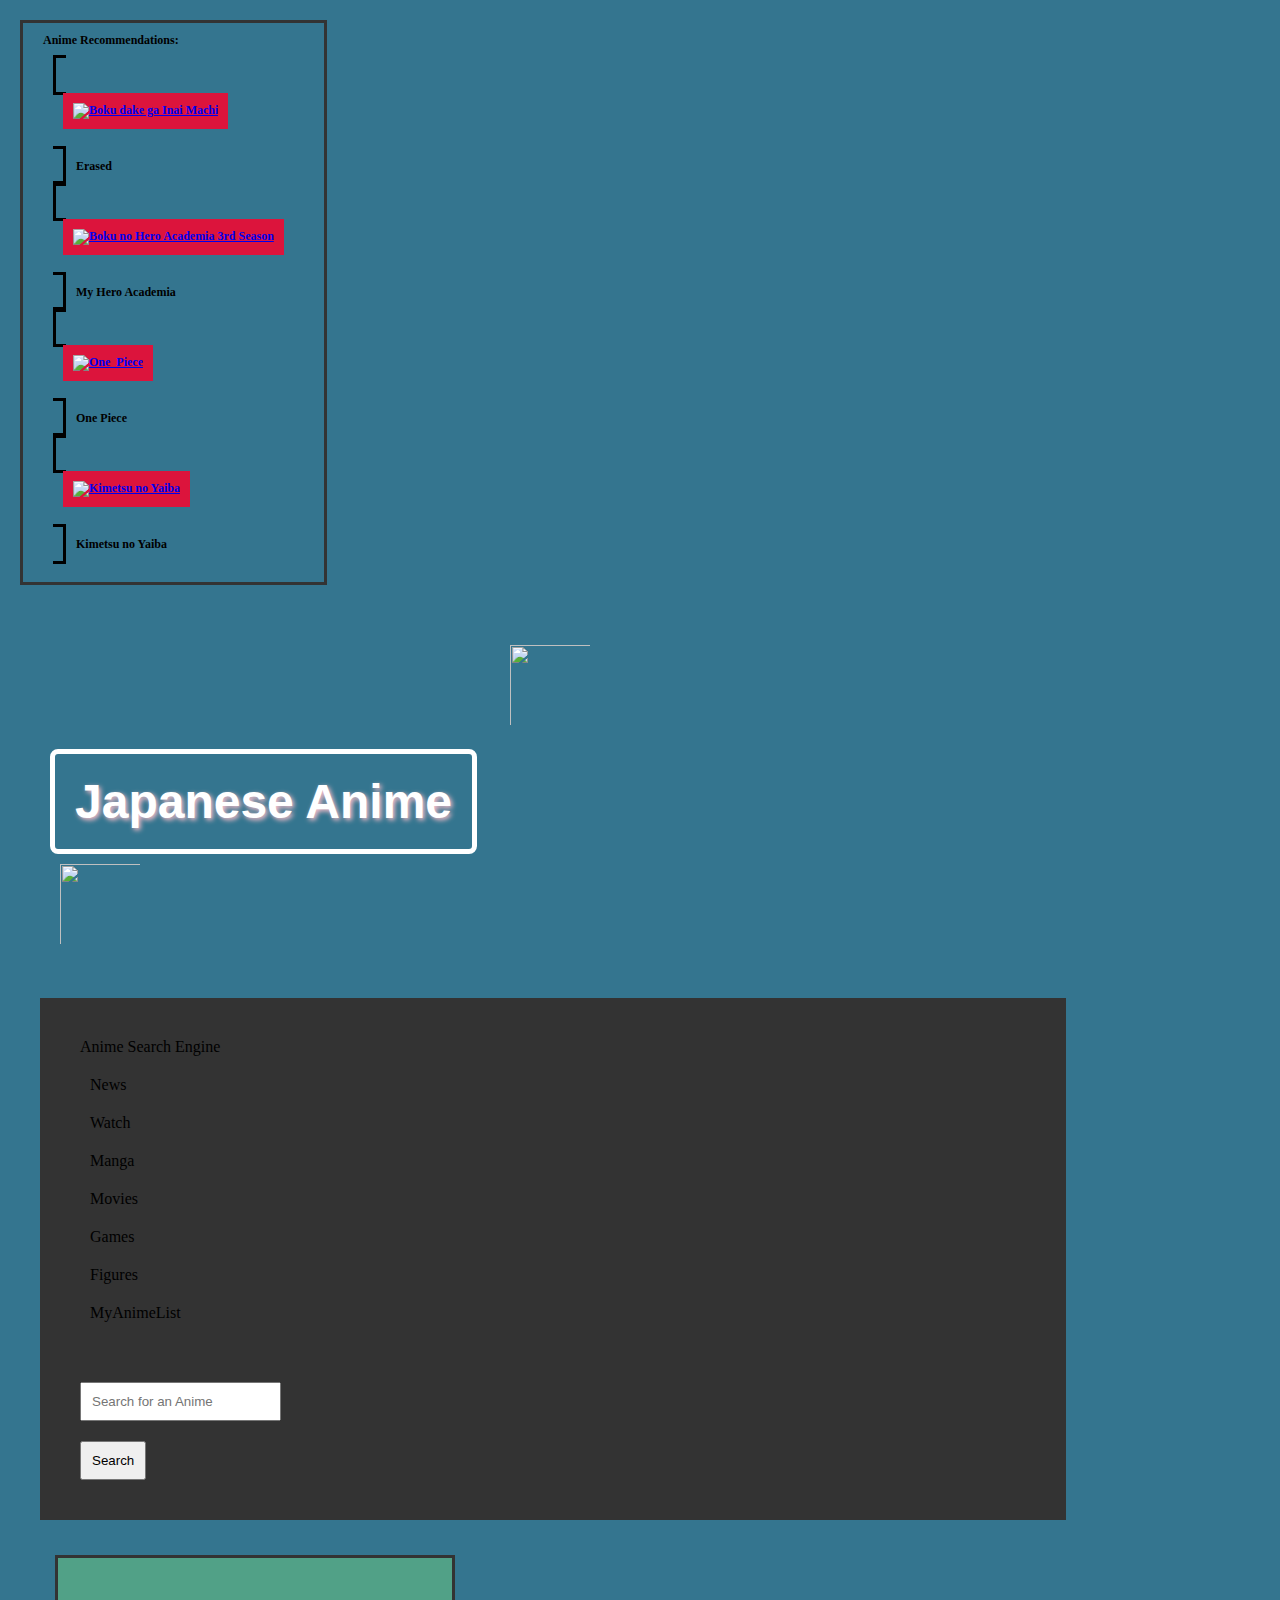
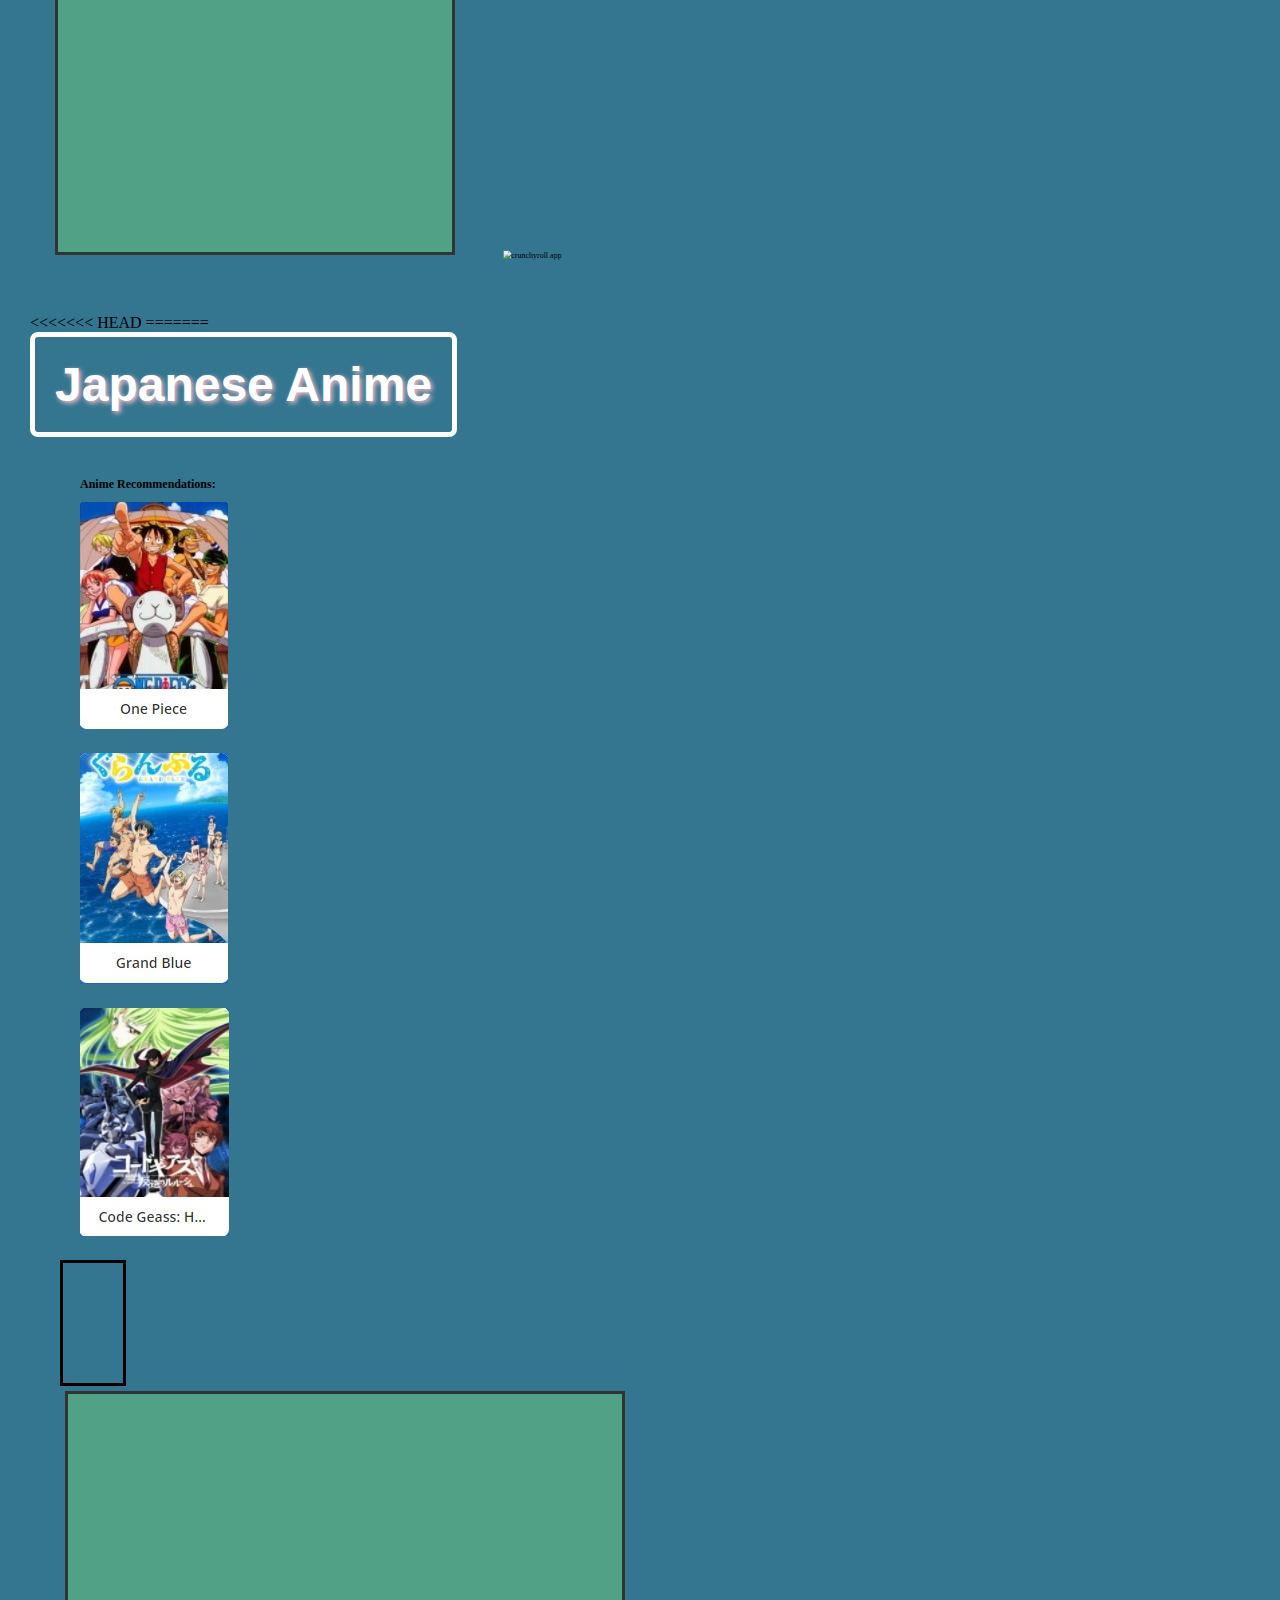
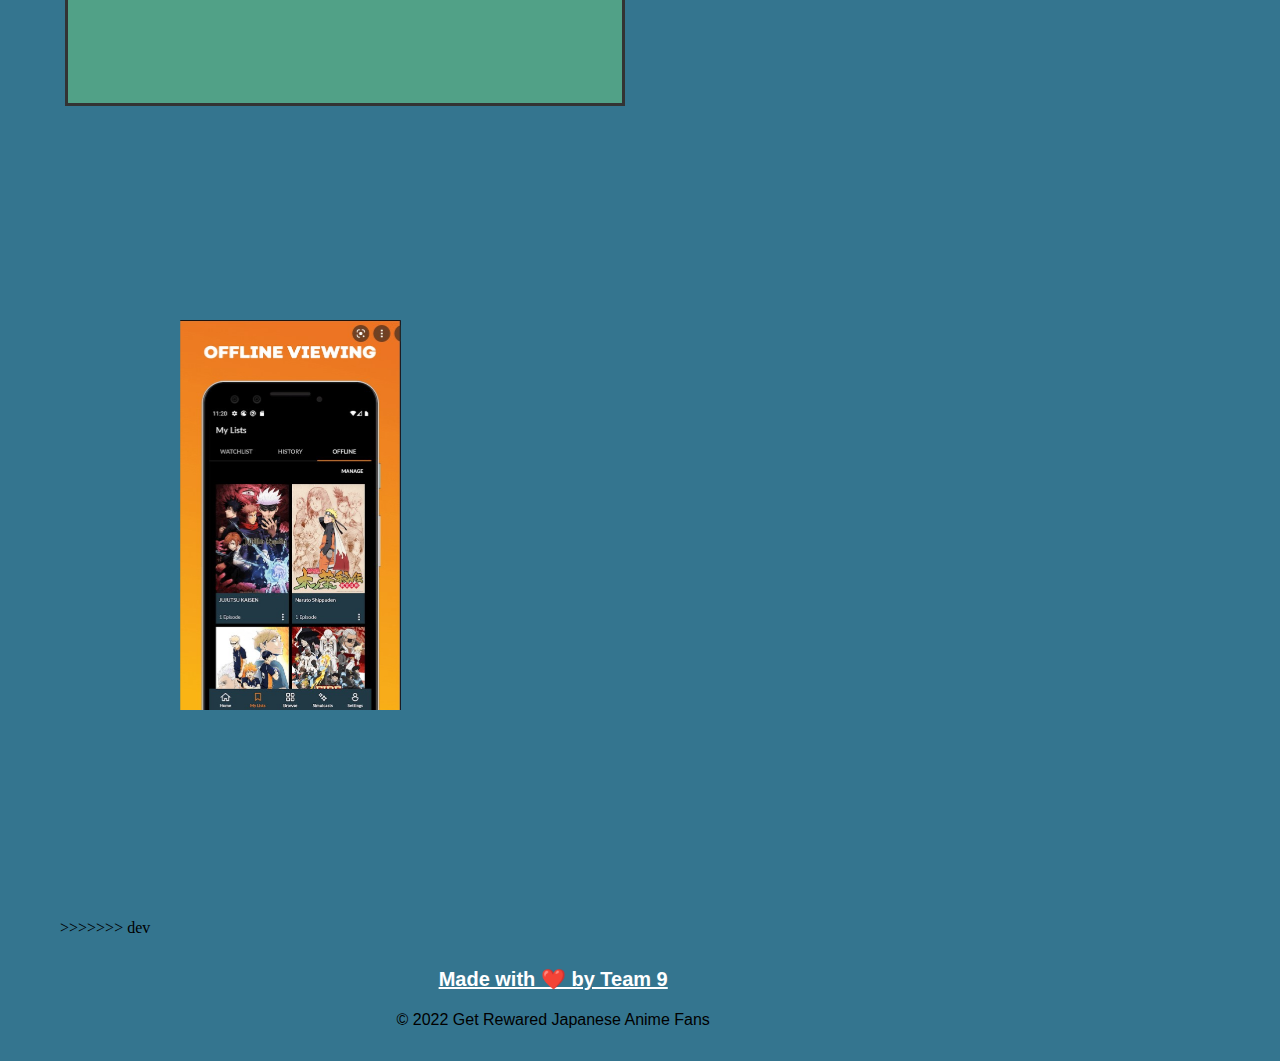
==== commit 9f2a392d: "Just updated the readMe file with screen shot and wording" ====
--- a/index.html
+++ b/index.html
@@ -1,43 +1,110 @@
 <!DOCTYPE html>
 <html lang="en">
-
 <head>
     <meta charset="UTF-8">
     <meta http-equiv="X-UA-Compatible" content="IE=edge">
     <meta name="viewport" content="width=device-width, initial-scale=1.0">
     <title>Anime Search Engine</title>
+    <link rel="stylesheet" href="https://cdnjs.cloudflare.com/ajax/libs/foundation/6.4.3/css/foundation.min.css">
+    <link rel="stylesheet" href="https://cdnjs.cloudflare.com/ajax/libs/motion-ui/1.2.3/motion-ui.min.css">
+    <link rel="stylesheet"
+        href="https://cdnjs.cloudflare.com/ajax/libs/foundation/6.4.3/css/foundation-prototype.min.css">
     <link rel="stylesheet" href="https://cdn.jsdelivr.net/npm/foundation-sites@6.7.4/dist/css/foundation.min.css"
         crossorigin="anonymous">
+    <link rel="stylesheet" href="style2.sass">
     <link rel="stylesheet" href="./style.css" />
 </head>
 
 <body>
-    <section class="title-bar" data-responsive-toggle="responsive-menu" data-hide-for="medium">
-        <button class="menu-icon" type="button" data-toggle="responsive-menu"></button>
-        <section class="title-bar-title">Menu</section>
-    </section>
-    <div class="top-bar" id="responsive-menu">
-        <div class="top-bar-left">
-            <ul class="dropdown menu" data-dropdown-menu>
-                <li class="menu-text">Anime Search Engine</li>
-                <li class="has-submenu">
-                    <a href="#0">Anime</a>
-                    <ul class="submenu menu vertical" data-submenu>
-                        <li><a href="#0">Series</a></li>
-                        <li><a href="#0">Characters</a></li>
-                        <li><a href="#0">Figures</a></li>
+    <aside id="Anime-Recommendations" class="off-canvas position-left reveal-for-large is-transition-push">
+        <strong>Anime Recommendations:</strong>
+        <ul id='rec' class='grid-y grid-padding-x'>
+            <li class='cell'><a class='card tiny' target="_blank"
+                    href="https://myanimelist.net/anime/31043/Boku_dake_ga_Inai_Machi">
+                    <figure><img
+                            src="https://cdn.myanimelist.net/images/anime/10/77957.jpg?s=27f147795f08191cf1a96a2b50e1756c"
+                            alt="Boku dake ga Inai Machi">
+                        <section class='card_name'></section>
+                    </figure>
+                </a><span>Erased</span></li>
+
+            <li class='cell'><a class='card tiny' target="_blank"
+                    href="https://myanimelist.net/anime/36456/Boku_no_Hero_Academia_3rd_Season">
+                    <figure><img
+                            src="https://cdn.myanimelist.net/images/anime/1319/92084.jpg?s=35232941f9c872fd1f5af37fa389452b"
+                            alt="Boku no Hero Academia 3rd Season">
+                        <section class='card_name'></section>
+                    </figure>
+                </a> <span>My Hero Academia</span></li>
+
+            <li class='cell'><a class='card tiny' target="_blank" href="https://myanimelist.net/anime/21/One_Piece">
+                    <figure><img
+                            src="https://cdn.myanimelist.net/images/anime/1770/97704.jpg?s=fda1d9fca3cd6c3108916ca7c10e9e34"
+                            alt="One_Piece">
+                        <section class='card_name'></section>
+                    </figure>
+                </a> <span>One Piece</span></li>
+
+            <li class='cell'><a class='card tiny' target="_blank"
+                    href="https://myanimelist.net/anime/38000/Kimetsu_no_Yaiba">
+                    <figure><img
+                            src="https://cdn.myanimelist.net/images/anime/1286/99889.jpg?s=e497d08bef31ae412e314b90a54acfda"
+                            alt="Kimetsu no Yaiba">
+                        <section class='card_name'></section>
+                    </figure>
+                </a><span>Kimetsu no Yaiba</span></li>
+        </ul>
+    </aside>
+    <div class="js-off-canvas-overlay is-overlay-fixed"></div>
+    <main class="off-canvas-content has-reveal-left">
+        <section class="callout custom-nav">
+            <section class="title-bar" data-responsive-toggle="responsive-menu" data-hide-for="medium">
+                <img class='crunch'
+                    src="https://yt3.ggpht.com/ytc/AKedOLQgw3p393tsGPtBSlxxgerfvAAAcxVKZbp_ZQTx2A=s900-c-k-c0x00ffffff-no-rj"
+                    alt="">
+                <h1>Japanese Anime</h1>
+                <img class='crunch2'
+                    src="https://yt3.ggpht.com/ytc/AKedOLQgw3p393tsGPtBSlxxgerfvAAAcxVKZbp_ZQTx2A=s900-c-k-c0x00ffffff-no-rj"
+                    alt="">
+                <p id='time'></p>
+            </section>
+            <div class="top-bar" id="responsive-menu">
+                <div class="top-bar-left">
+                    <ul class="dropdown menu" data-dropdown-menu>
+                        <li class="menu-text">Anime Search Engine</li>
+                        <li class="has-submenu">
+                            <a href="https://myanimelist.net/news" target="_blank">News</a>
+                        </li>
+                        <li><a href="https://www.crunchyroll.com/" target="_blank">Watch</a></li>
+                        <li><a href="https://mangapark.net/" target="_blank">Manga</a></li>
+                        <li><a href="https://9anime.to/home" target="_blank">Movies</a></li>
+                        <li><a href="https://store.steampowered.com/search/?term=anime" target="_blank">Games</a></li>
+                        <li><a href="https://store.crunchyroll.com/collections/figures" target="_blank">Figures</a></li>
+                        <li><a href="./index2.html">MyAnimeList</a></li>
                     </ul>
-                </li>
-                <li><a href="#0">Manga</a></li>
-                <li><a href="#0">Movies</a></li>
-            </ul>
-        </div>
-        <section class="top-bar-right">
-            <ul class="menu">
-                <li><input class="searchVal" type="search" placeholder="Search for an Anime" value=""></li>
-                <li><button type="button" class="button">Search</button></li>
-            </ul>
+                </div>
+                <section class="top-bar-right">
+                    <ul class="menu">
+                        <li><input class="searchVal" type="search" placeholder="Search for an Anime" value=""></li>
+                        <li><button type='buttton' id='myButton' class="button">Search</button></li>
+                    </ul>
+                </section>
+            </div>
         </section>
+        <section class='grid-container'>
+            <section class='grid-x grid-margin-x'>
+                <iframe class='medium-6 cell' width="400" height="300" src="https://www.youtube.com/embed/XFZxbKmUCp0"
+                    title="YouTube video player" frameborder="0"
+                    allow="accelerometer; autoplay; clipboard-write; encrypted-media; gyroscope; picture-in-picture"
+                    allowfullscreen></iframe>
+                <img class='crunchyroll medium-6 cell'
+                    src="https://qtxasset.com/quartz/qcloud4/media/image/fiercevideo/1598285083/CR-Premium_Tiers_PR16x9-Orbs.png?VersionId=MI6k77N8fy8R3ztZ0FzeoHq61ogBHsTO"
+                    alt="crunchyroll app">
+            </section>
+            <ul id='card' class="grid-x grid-margin-x small-up-2 medium-up-3 large-up-4"></ul>
+        </section>
+<<<<<<< HEAD
+=======
     </div>
     <h1>Japanese Anime</h1>
     <main>
@@ -59,6 +126,7 @@
             allow="accelerometer; autoplay; clipboard-write; encrypted-media; gyroscope; picture-in-picture"
             allowfullscreen></iframe>
         <img class='crunchyroll' src="./Screenshot 2022-01-14 113153.jpg" alt="crunchyroll app">
+>>>>>>> dev
     </main>
     <footer class="footer">
         <h2>Made with ❤️️ by Team 9</h2>
@@ -69,7 +137,10 @@
     <small>
         <script src="https://cdn.jsdelivr.net/npm/foundation-sites@6.7.4/dist/js/foundation.min.js"
             crossorigin="anonymous"></script>
-        <script src="script.js"></script>
+        <script src="https://cdnjs.cloudflare.com/ajax/libs/moment.js/2.29.1/moment.min.js"
+            integrity="sha512-qTXRIMyZIFb8iQcfjXWCO8+M5Tbc38Qi5WzdPOYZHIlZpzBHG3L3by84BBBOiRGiEb7KKtAOAs5qYdUiZiQNNQ=="
+            crossorigin="anonymous" referrerpolicy="no-referrer"></script>
+        <script src="script2.js"></script>
     </small>
 </body>
 
--- a/style.css
+++ b/style.css
@@ -3,10 +3,16 @@
     padding: 10px;
     margin: 0;
 }
+
+li {
+    list-style: none;
+}
+
 .top-bar {
     background:#333;
 
 }
+
 .menu {
     background:#333;
 }
@@ -14,22 +20,58 @@
 span {  
     color: black;
 }
+
 main {
-    margin-left: 25px;
-    width: 100%;
+    width: 86%;
 }
 
 .card {
-    border: royalblue solid;
+    border: black solid;
     width: fit-content;
-    justify-content: end;
-    align-self: center;
+}
+
+.card:hover {
+    box-shadow: 12px 12px 2px 1px black;
+}
+
+main h2 {
+    color: white;
+    font-weight: bold;
+    text-decoration: underline;
+    font-size: 60px;
+}
+
+.Add {
+    width: 100px;
+    height: 20px;
+    color: white;
+    background-color: black;
+    font-size: small;
+}
+
+#addBtn {
+    width: 100px;
+    height: fit-content;
+    background-color: black;
+    color:white;
+}
+
+ol li{
+    font-size: 40px;
+    border: black solid;
+    background-color: white;
+    margin: 5px;
+}
+
+.back {
+    width: 100px;
+    height: fit-content;
+    background-color: black;
+    color: white;
 }
 
 body{
-    background-color:skyblue;
-    display: flex;
-    flex-direction:column;
+    background-color:rgb(52, 117, 143);
 }
 
 h1 {
@@ -40,20 +82,25 @@
     border-width: thick;
     border-radius: 8px;
     font-size: 48px;
-    margin-left: 800px;
     background-image: url(https://encrypted-tbn0.gstatic.com/images?q=tbn:ANd9GcT93sfjcecSpZxp86DueLHQajh0XXhdC05cuQ&usqp=CAU);
     text-shadow: 2px 2px 5px pink;
     width: fit-content;
-}
-
-.crunchyroll {
-    justify-content: end;
-    align-self: flex-end;
-}
+} 
+.custom-nav {
+    width: 100%;
+}
+
 
 #Anime-Recommendations {
+<<<<<<< HEAD
+    background-color: rgb(81, 161, 135);
+    width: fit-content;
+    font-size: 12px;
+    font-weight: bold;
+=======
     background-color: aquamarine;
    
+>>>>>>> dev
 }
 
 .searchBar {
@@ -64,8 +111,11 @@
     border: solid #333;
     height: fit-content;
     width: 20%;
-    float: left;
-    margin-right:25px;
+}
+
+aside img {
+    width: 180px;
+    height: 140px;
 }
 aside img {
     background-color: crimson;
@@ -78,24 +128,41 @@
 }
 
 nav {
-    padding-top: 15px;
-    margin-right: 20px;
-    float: left;
     font-family: 'Gill Sans', 'Gill Sans MT', Calibri, 'Trebuchet MS', sans-serif;
     font-size: 20px;
     width: 100%;
-    justify-content: space-around;
-}
-.searchBtn {
-    height: 39px;
-}
+}
+
 
 iframe {
     border: #333 solid;
     margin: 5px;
-    justify-content: start;
-    align-self: flex-end;
-}
+    background-color: rgb(81, 161, 135);
+}
+
+.tiny {
+    height:190px;
+    width: 150px;
+}
+
+.tiny-card {
+    height:190px;
+    width: 150px;
+    border: black solid;
+}
+
+.crunch {
+    height: 100px;
+    width: 100px;
+    margin-left: 450px;
+}
+
+.crunch2 {
+    height: 100px;
+    width: 100px;
+    margin-right: 100px;
+}
+
 
 nav ul li {
     margin-left: 150px;
@@ -105,12 +172,20 @@
 }
 
 div a {
-    color: white;
+    color: black;
     text-decoration: none;
 }
 
-li a:hover {
+div ul li a:hover {
     background-color: #333;
+}
+
+ul #card li:hover {
+    box-shadow: 10px 5px 5px skyblue;
+}
+
+.crunchyroll {
+    scale: 50%;
 }
 
 .footer {
